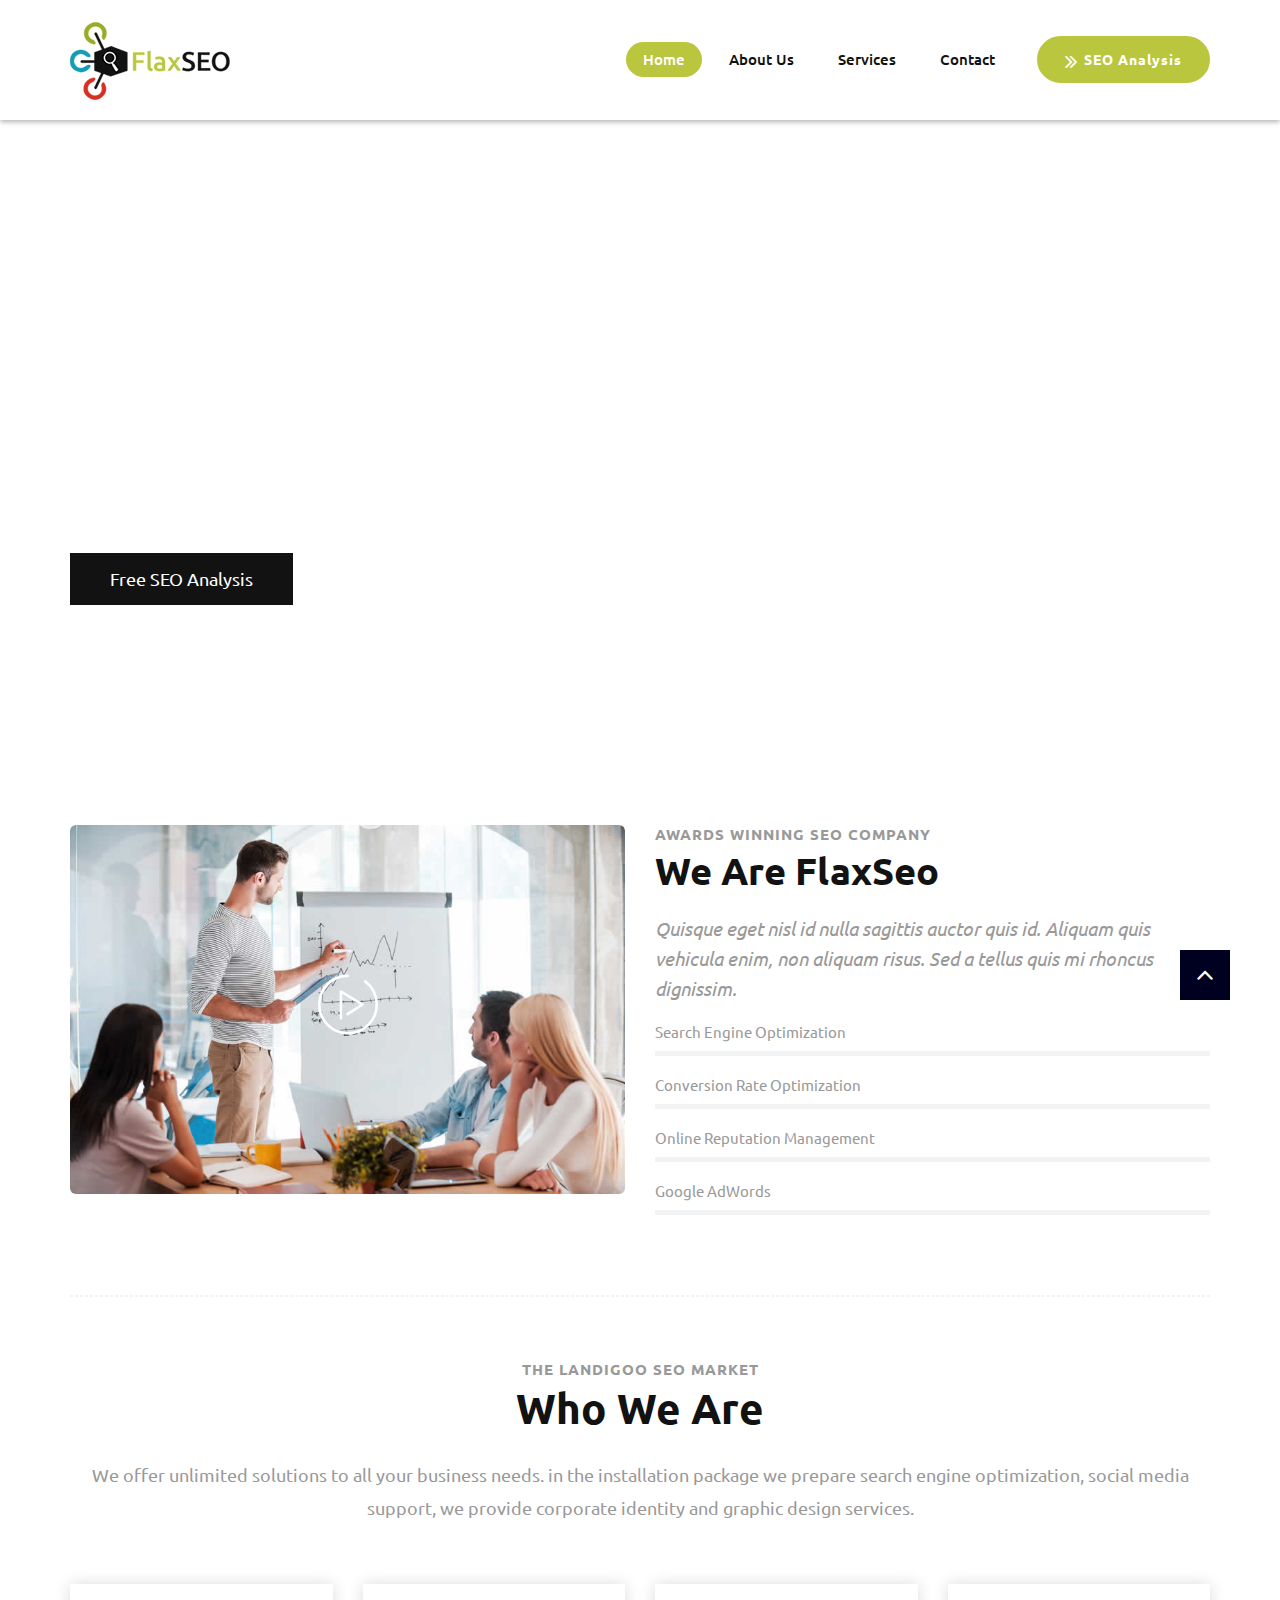
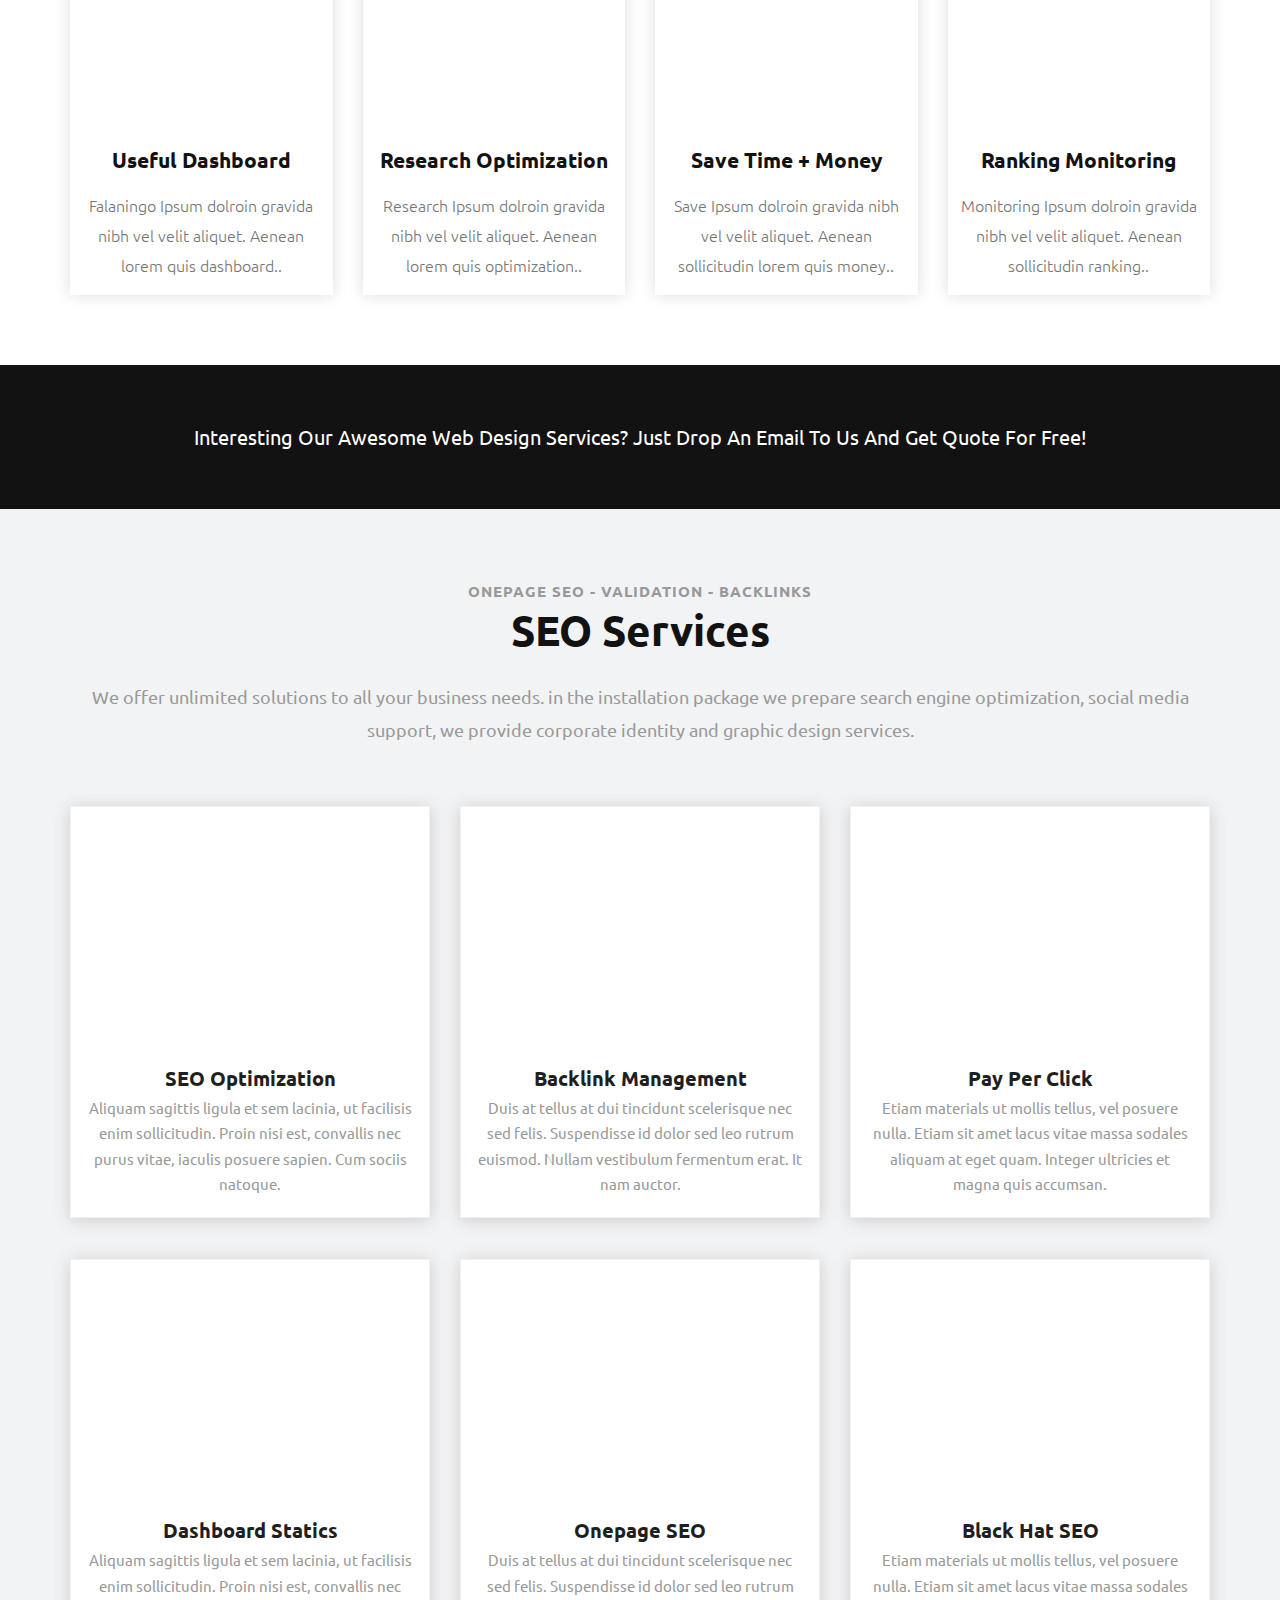
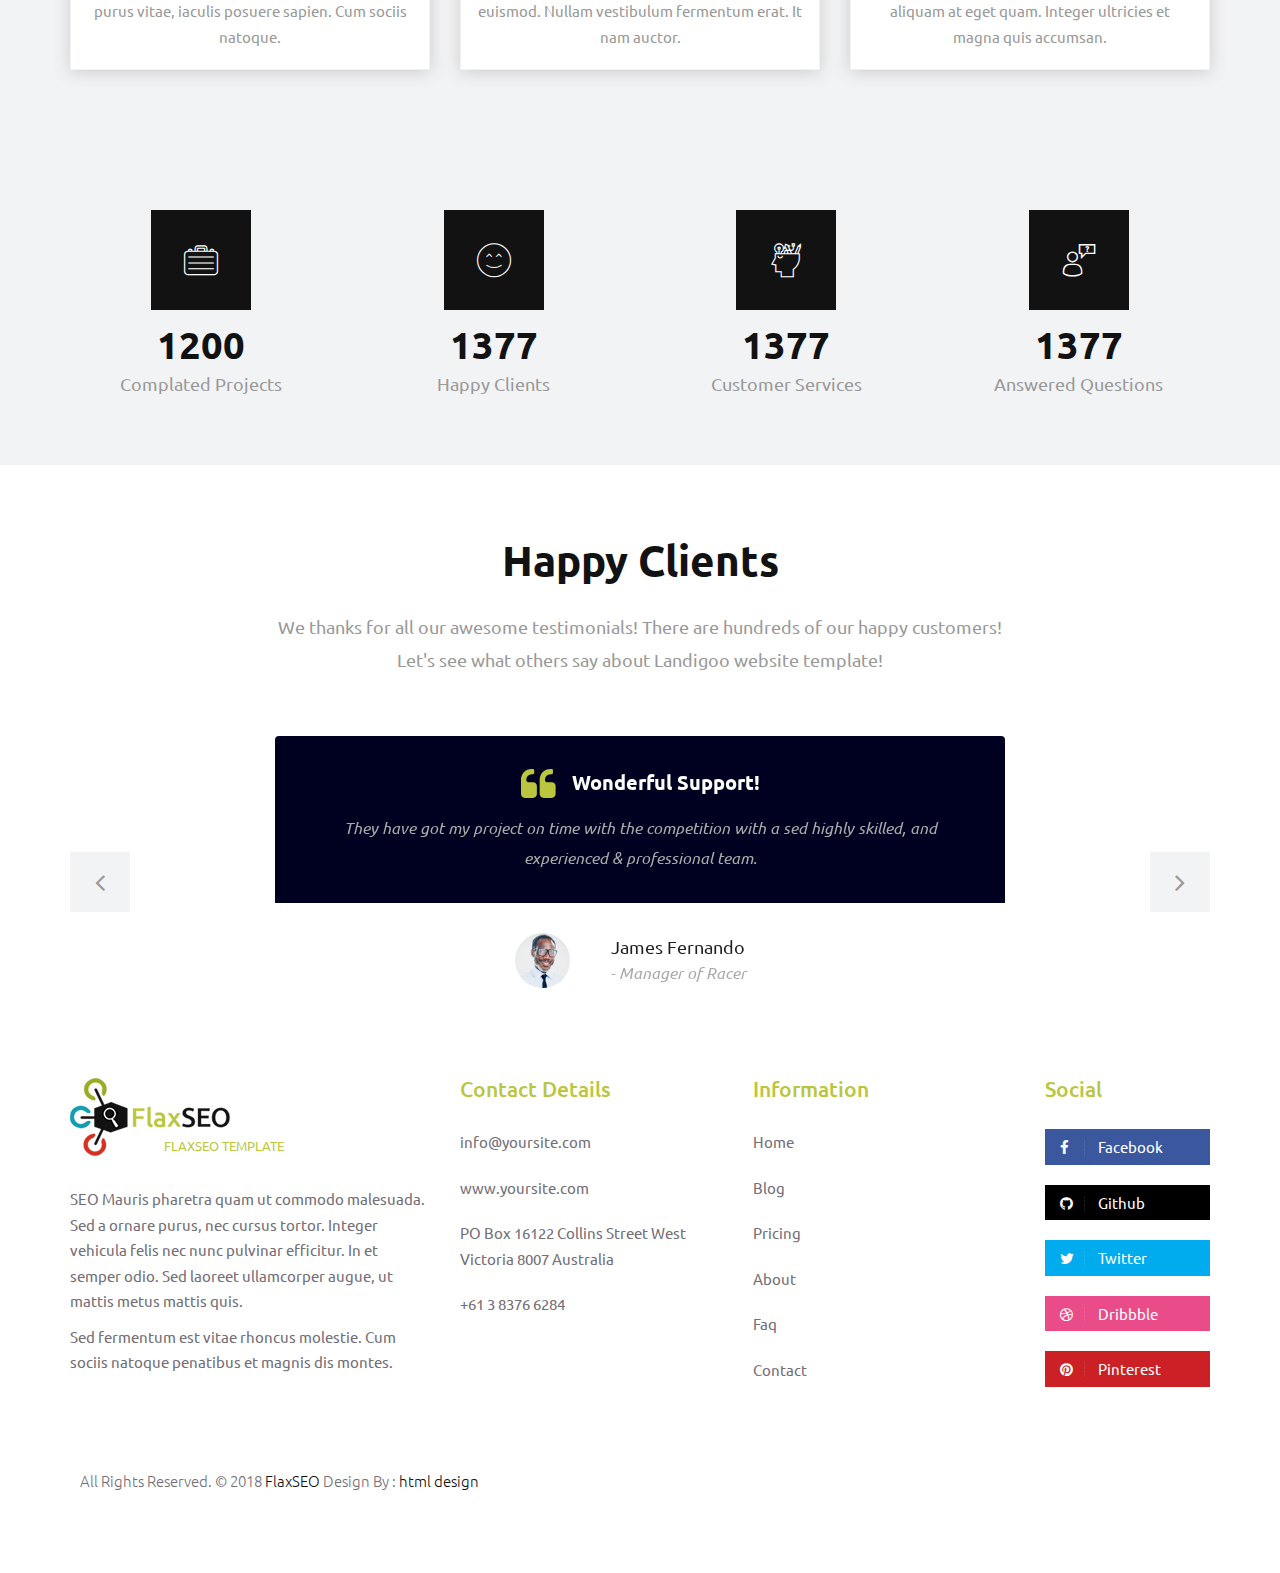
==== stanis/index.html @ b64c6bc9 "all pages" ====
<!DOCTYPE html>
<html lang="en">

    <!-- Basic -->
    <meta charset="utf-8">
    <meta http-equiv="X-UA-Compatible" content="IE=edge">   
   
    <!-- Mobile Metas -->
    <meta name="viewport" content="width=device-width, minimum-scale=1.0, maximum-scale=1.0, user-scalable=no">
 
     <!-- Site Metas -->
    <title>FlaxSEO - Responsive HTML5 Template</title>  
    <meta name="keywords" content="">
    <meta name="description" content="">
    <meta name="author" content="">

    <!-- Site Icons -->
    <link rel="shortcut icon" href="images/favicon.ico" type="image/x-icon" />
    <link rel="apple-touch-icon" href="images/apple-touch-icon.png">

    <!-- Bootstrap CSS -->
    <link rel="stylesheet" href="css/bootstrap.min.css">
    <!-- Site CSS -->
    <link rel="stylesheet" href="style.css">
    <!-- Colors CSS -->
    <link rel="stylesheet" href="css/colors.css">
    <!-- ALL VERSION CSS -->
    <link rel="stylesheet" href="css/versions.css">
    <!-- Responsive CSS -->
    <link rel="stylesheet" href="css/responsive.css">
    <!-- Custom CSS -->
    <link rel="stylesheet" href="css/custom.css">

    <!--[if lt IE 9]>
      <script src="https://oss.maxcdn.com/libs/html5shiv/3.7.0/html5shiv.js"></script>
      <script src="https://oss.maxcdn.com/libs/respond.js/1.4.2/respond.min.js"></script>
    <![endif]-->

</head>
<body class="seo_version">

	<!-- LOADER -->
	<!-- <div id="preloader">
		<div id="cupcake" class="box">
			<span class="letter">L</span>
			<div class="cupcakeCircle box">
				<div class="cupcakeInner box">
					<div class="cupcakeCore box"></div>
				</div>
			</div>
			<span class="letter box">A</span>
			<span class="letter box">D</span>
			<span class="letter box">I</span>
			<span class="letter box">N</span>
			<span class="letter box">G</span>
		</div>
	</div> -->
	<!-- END LOADER -->
	
    <header class="header header_style_01">
        <nav class="megamenu navbar navbar-default">
            <div class="container">
                <div class="navbar-header">
                    <button type="button" class="navbar-toggle collapsed" data-toggle="collapse" data-target="#navbar" aria-expanded="false" aria-controls="navbar">
                        <span class="sr-only">Toggle navigation</span>
                        <span class="icon-bar"></span>
                        <span class="icon-bar"></span>
                        <span class="icon-bar"></span>
                    </button>
                    <a class="navbar-brand" href="index.html"><img src="images/logos/logo-seo.png" alt="image"></a>
                </div>
                <div id="navbar" class="navbar-collapse collapse">
					<ul class="nav navbar-nav navbar-right hidden-md hidden-sm hidden-xs">
                        <li><a class="btn-light btn-radius btn-brd top-btn" href="#"><i class="fa fa-angle-double-right"></i>SEO Analysis</a></li>
                    </ul>
                    <ul class="nav navbar-nav navbar-right menu-top">
                        <li><a class="active" href="index.html">Home</a></li>
                        <li><a href="about.html">About Us </a></li>
                        <li><a href="services.html">Services</a></li>
                        <!-- <li><a href="case-study.html">Case Study</a></li>
                        <li><a href="pricing.html">Pricing</a></li> -->
                        <li><a href="contact.html">Contact</a></li>
                    </ul>
                </div>
            </div>
        </nav>
    </header>

    <div id="home" class="parallax first-section" data-stellar-background-ratio="0.4" style="background-image: url('bg/4.JPG');">
        <div class="container">
            <div class="row">
                <div class="col-md-6 col-sm-12">
                    <div class="big-tagline">
                        <h2>Increase Your Ranking<br> on Search Engines</h2>
                        <p class="lead">With FLaxSEO responsive landing page template, you can showcase your awesome seo services!</p>
                        <a href="#support" class="btn btn-light btn-radius btn-brd ban-btn">Free SEO Analysis</a>
                    </div>
                </div>

                <!-- <div class="app_iphone_02 wow slideInUp hidden-xs hidden-sm" data-wow-duration="1s" data-wow-delay="0.5s">
                    <img src="uploads/rocket.png" alt="" class="img-responsive">
                </div> -->
            </div><!-- end row -->
        </div><!-- end container -->
    </div><!-- end section -->

    <!-- <svg id="clouds" class="hidden-xs" xmlns="http://www.w3.org/2000/svg" version="1.1" width="100%" height="100" viewBox="0 0 85 100" preserveAspectRatio="none">
        <path d="M-5 100 Q 0 20 5 100 Z
            M0 100 Q 5 0 10 100
            M5 100 Q 10 30 15 100
            M10 100 Q 15 10 20 100
            M15 100 Q 20 30 25 100
            M20 100 Q 25 -10 30 100
            M25 100 Q 30 10 35 100
            M30 100 Q 35 30 40 100
            M35 100 Q 40 10 45 100
            M40 100 Q 45 50 50 100
            M45 100 Q 50 20 55 100
            M50 100 Q 55 40 60 100
            M55 100 Q 60 60 65 100
            M60 100 Q 65 50 70 100
            M65 100 Q 70 20 75 100
            M70 100 Q 75 45 80 100
            M75 100 Q 80 30 85 100
            M80 100 Q 85 20 90 100
            M85 100 Q 90 50 95 100
            M90 100 Q 95 25 100 100
            M95 100 Q 100 15 105 100 Z">
        </path>
    </svg> -->

    <div id="about" class="section wb ">
        <div class="container">
            <div class="row">
                <div class="col-md-6">
                    <div class="post-media wow fadeIn">
                        <img src="uploads/about_01.jpg" alt="" class="img-responsive img-rounded">
                        <a href="http://www.youtube.com/watch?v=nrJtHemSPW4" data-rel="prettyPhoto[gal]" class="playbutton"><i class="flaticon-play-button"></i></a>
                    </div><!-- end media -->
                </div><!-- end col -->

                <div class="col-md-6 m40">
                    <div class="message-box">
                        <h4>Awards Winning SEO Company</h4>
                        <h2>We Are FlaxSeo</h2>
                        <p class="lead">Quisque eget nisl id nulla sagittis auctor quis id. Aliquam quis vehicula enim, non aliquam risus. Sed a tellus quis mi rhoncus dignissim.</p>

                        <div class="skills">
                            <div class="skills-wrapper">
                                <h3>Search Engine Optimization</h3>
                                <div class="progress">
                                    <div class="progress-bar progress-bar-success color6 wow slideInLeft" role="progressbar" aria-valuenow="78" aria-valuemin="0" aria-valuemax="100" style="width: 78%">
                                    </div>
                                </div>
                            </div><!-- end skills-wrapper -->

                            <div class="skills-wrapper">
                                <h3>Conversion Rate Optimization</h3>
                                <div class="progress">
                                    <div class="progress-bar progress-bar-success color2 wow slideInLeft" role="progressbar" aria-valuenow="90" aria-valuemin="0" aria-valuemax="100" style="width: 90%">
                                    </div>
                                </div>
                            </div><!-- end skills-wrapper -->

                            <div class="skills-wrapper">
                                <h3>Online Reputation Management</h3>
                                <div class="progress">
                                    <div class="progress-bar progress-bar-success color3 wow slideInLeft" role="progressbar" aria-valuenow="60" aria-valuemin="0" aria-valuemax="100" style="width: 60%">
                                    </div>
                                </div>
                            </div><!-- end skills-wrapper -->

                            <div class="skills-wrapper">
                                <h3>Google AdWords</h3>
                                <div class="progress">
                                    <div class="progress-bar progress-bar-success color5 wow slideInLeft" role="progressbar" aria-valuenow="80" aria-valuemin="0" aria-valuemax="100" style="width: 80%">
                                    </div>
                                </div>
                            </div><!-- end skills-wrapper -->
                        </div><!-- end skills -->
                    </div><!-- end messagebox -->
                </div><!-- end col -->
            </div><!-- end row -->
			
			<hr class="hr1">
			
			<div class="section-title text-center">
                <small>The Landigoo SEO Market</small>
                <h3>Who We Are</h3>
                <p class="lead">We offer unlimited solutions to all your business needs. in the installation package we prepare search engine optimization, social media support, we provide corporate identity and graphic design services.</p>
            </div><!-- end title -->
			
			<div class="seo-services row clearfix">
                <div class="col-md-3 col-sm-6 col-xs-12">
					<div class="who">
						<img src="images/seo-icons/growth.svg" alt="icon" class="wow fadeInUp">
						<h4>Useful Dashboard</h4>
						<p class="lead">Falaningo Ipsum dolroin gravida nibh vel velit aliquet. Aenean lorem quis dashboard..</p>
					</div>
                </div><!-- end col -->

                <div class="col-md-3 col-sm-6 col-xs-12">
					<div class="who">
						<img src="images/seo-icons/research.svg" alt="icon" class="wow fadeInUp">
						<h4>Research Optimization</h4>
						<p class="lead">Research Ipsum dolroin gravida nibh vel velit aliquet. Aenean lorem quis optimization..</p>
					</div>
                </div><!-- end col -->

                <div class="col-md-3 col-sm-6 col-xs-12">
					<div class="who">
						<img src="images/seo-icons/stopwatch.svg" alt="icon" class="wow fadeInUp">
						<h4>Save Time + Money</h4>
						<p class="lead">Save Ipsum dolroin gravida nibh vel velit aliquet. Aenean sollicitudin lorem quis money..</p>
					</div>
                </div><!-- end col -->  

                <div class="col-md-3 col-sm-6 col-xs-12">
					<div class="who">
						<img src="images/seo-icons/development.svg" alt="icon" class="wow fadeInUp">
						<h4>Ranking Monitoring</h4>
						<p class="lead">Monitoring Ipsum dolroin gravida nibh vel velit aliquet. Aenean sollicitudin ranking..</p>
					</div>
                </div><!-- end col -->  
            </div><!-- end how-its-work -->
        </div><!-- end container -->
    </div><!-- end section -->

    <section class="section nopad cac text-center">
        <a href="#"><h3>Interesting our awesome web design services? Just drop an email to us and get quote for free!</h3></a>
    </section>

    <div id="services" class="section lb" >
        <div class="container">
            <div class="section-title text-center">
                <small>OnePage SEO - Validation - BACKLINKS</small>
                <h3>SEO Services</h3>
                <p class="lead">We offer unlimited solutions to all your business needs. in the installation package we prepare search engine optimization, social media support, we provide corporate identity and graphic design services.</p>
            </div><!-- end title -->
            <div class="row text-center">
                <div class="col-md-4 col-sm-4 col-xs-12">
                    <div class="service-widget">
                        <div class="post-media wow fadeIn">
                            <img src="uploads/seo_01.png" alt="" class="img-responsive img-rounded">
                        </div>
                        <h3>SEO Optimization</h3>
                        <p>Aliquam sagittis ligula et sem lacinia, ut facilisis enim sollicitudin. Proin nisi est, convallis nec purus vitae, iaculis posuere sapien. Cum sociis natoque.</p>
                    </div><!-- end service -->
                </div><!-- end col -->

                <div class="col-md-4 col-sm-4 col-xs-12">
                    <div class="service-widget">
                        <div class="post-media wow fadeIn">
                            <img src="uploads/seo_02.png" alt="" class="img-responsive img-rounded">
                        </div>
                        <h3>Backlink Management</h3>
                        <p>Duis at tellus at dui tincidunt scelerisque nec sed felis. Suspendisse id dolor sed leo rutrum euismod. Nullam vestibulum fermentum erat. It nam auctor. </p>
                    </div><!-- end service -->
                </div><!-- end col -->

                <div class="col-md-4 col-sm-4 col-xs-12">
                    <div class="service-widget">
                        <div class="post-media wow fadeIn">
                            <img src="uploads/seo_03.png" alt="" class="img-responsive img-rounded">
                        </div>
                        <h3>Pay Per Click</h3>
                        <p>Etiam materials ut mollis tellus, vel posuere nulla. Etiam sit amet lacus vitae massa sodales aliquam at eget quam. Integer ultricies et magna quis accumsan.</p>
                    </div><!-- end service -->
                </div><!-- end col -->
            </div><!-- end row -->

            <hr class="invis">

            <div class="row text-center">
                <div class="col-md-4 col-sm-4 col-xs-12">
                    <div class="service-widget">
                        <div class="post-media wow fadeIn">
                            <img src="uploads/seo_04.png" alt="" class="img-responsive img-rounded">
                        </div>
                        <h3>Dashboard Statics</h3>
                        <p>Aliquam sagittis ligula et sem lacinia, ut facilisis enim sollicitudin. Proin nisi est, convallis nec purus vitae, iaculis posuere sapien. Cum sociis natoque.</p>
                    </div><!-- end service -->
                </div><!-- end col -->

                <div class="col-md-4 col-sm-4 col-xs-12">
                    <div class="service-widget">
                        <div class="post-media wow fadeIn">
                            <img src="uploads/seo_05.png" alt="" class="img-responsive img-rounded">
                        </div>
                        <h3>Onepage SEO</h3>
                        <p>Duis at tellus at dui tincidunt scelerisque nec sed felis. Suspendisse id dolor sed leo rutrum euismod. Nullam vestibulum fermentum erat. It nam auctor. </p>
                    </div><!-- end service -->
                </div><!-- end col -->

                <div class="col-md-4 col-sm-4 col-xs-12">
                    <div class="service-widget">
                        <div class="post-media wow fadeIn">
                            <img src="uploads/seo_06.png" alt="" class="img-responsive img-rounded">
                        </div>
                        <h3>Black Hat SEO</h3>
                        <p>Etiam materials ut mollis tellus, vel posuere nulla. Etiam sit amet lacus vitae massa sodales aliquam at eget quam. Integer ultricies et magna quis accumsan.</p>
                    </div><!-- end service -->
                </div><!-- end col -->
            </div><!-- end row -->
        </div><!-- end container -->
    </div><!-- end section -->

   <!--  <div id="case" class="section wb">
        <div class="container">
            <div class="section-title text-center">
                <small>Our Awesome Clients</small>
                <h3>Case Study</h3>
                <p class="lead">We offer unlimited solutions to all your business needs. in the installation package we prepare search engine optimization, social media support, we provide corporate identity and graphic design services.</p>
            </div> --><!-- end title -->

            <!-- <div class="owl-screenshots owl-carousel owl-theme text-center">
                <div class="owl-screen">
                    <div class="service-widget">
                        <div class="post-media entry wow fadeIn">
                            <a href="uploads/version_01.jpg" data-rel="prettyPhoto[gal]" class="hoverbutton global-radius"><i class="flaticon-unlink"></i></a>
                            <img src="uploads/version_01.jpg" alt="" class="img-responsive img-rounded">
                            <div class="magnifier"></div>
                        </div>

                        <h3>Web Design Project</h3>
                        <small>Landing Page</small>
                    </div> --><!-- end service -->
                <!-- </div> --><!-- end col -->

                <!-- <div class="owl-screen">
                    <div class="service-widget">
                        <div class="post-media entry wow fadeIn">
                            <a href="uploads/version_02.jpg" data-rel="prettyPhoto[gal]" class="hoverbutton global-radius"><i class="flaticon-unlink"></i></a>
                            <img src="uploads/version_02.jpg" alt="" class="img-responsive img-rounded">
                            <div class="magnifier"></div>
                        </div>

                        <h3>App Project</h3>
                        <small>Landing Page</small>
                    </div> --><!-- end service -->
                <!-- </div> --><!-- end col -->

                <!-- <div class="owl-screen">
                    <div class="service-widget">
                        <div class="post-media entry wow fadeIn">
                            <a href="uploads/version_03.jpg" data-rel="prettyPhoto[gal]" class="hoverbutton global-radius"><i class="flaticon-unlink"></i></a>
                            <img src="uploads/version_03.jpg" alt="" class="img-responsive img-rounded">
                            <div class="magnifier"></div>
                        </div>

                        <h3>Watch Project</h3>
                        <small>Landing Page</small> -->
                    <!-- </div> --><!-- end service -->
               <!--  </div> --><!-- end col -->

               <!--  <div class="owl-screen">
                    <div class="service-widget">
                        <div class="post-media entry wow fadeIn">
                            <a href="uploads/version_04.jpg" data-rel="prettyPhoto[gal]" class="hoverbutton global-radius"><i class="flaticon-unlink"></i></a>
                            <img src="uploads/version_04.jpg" alt="" class="img-responsive img-rounded">
                            <div class="magnifier"></div>
                        </div>

                        <h3>Hosting Project</h3>
                        <small>Landing Page</small> -->
                    <!-- </div> --><!-- end service -->
               <!--  </div> --><!-- end col -->

                <!-- <div class="owl-screen">
                    <div class="service-widget">
                        <div class="post-media entry wow fadeIn">
                            <a href="uploads/version_05.jpg" data-rel="prettyPhoto[gal]" class="hoverbutton global-radius"><i class="flaticon-unlink"></i></a>
                            <img src="uploads/version_05.jpg" alt="" class="img-responsive img-rounded">
                            <div class="magnifier"></div>
                        </div>

                        <h3>SEO Project</h3>
                        <small>Landing Page</small> -->
                    <!-- </div> --><!-- end service -->
                <!-- </div> --><!-- end col -->
            <!-- </div><!-- end owl --> 
        <!-- </div><!-- end container -->
    <!-- </div> --><!-- end section -->

    <div class="parallax section lb">
        <div class="container">
            <div class="row text-center stat-wrap">
                <div class="col-md-3 col-sm-6 col-xs-12">
                    <span data-scroll class="global-radius icon_wrap effect-1"><i class="flaticon-briefcase"></i></span>
                    <p class="stat_count">1200</p>
                    <h3>Complated Projects</h3>
                </div><!-- end col -->

                <div class="col-md-3 col-sm-6 col-xs-12">
                    <span data-scroll class="global-radius icon_wrap effect-1"><i class="flaticon-happy"></i></span>
                    <p class="stat_count">3210</p>
                    <h3>Happy Clients</h3>
                </div><!-- end col -->

                <div class="col-md-3 col-sm-6 col-xs-12">
                    <span data-scroll class="global-radius icon_wrap effect-1"><i class="flaticon-idea"></i></span>
                    <p class="stat_count">3781</p>
                    <h3>Customer Services</h3>
                </div><!-- end col -->

                <div class="col-md-3 col-sm-6 col-xs-12">
                    <span data-scroll class="global-radius icon_wrap effect-1"><i class="flaticon-customer-service"></i></span>
                    <p class="stat_count">4300</p>
                    <h3>Answered Questions</h3>
                </div><!-- end col -->
            </div><!-- end row -->
        </div><!-- end container -->
    </div><!-- end section -->

    <!-- <div id="pricing" class="section pricing-bg">
        <div class="container">
            <div class="section-title text-center">
                <h3>Ready to get started?</h3>
                <p class="lead">Get the red carpet treatment just $39 per month! It is estimated that 3.5 million established by personal blogs.<br> From each other, we share paid WordPress themes WP Service...</p>
            </div> --><!-- end title -->

            <!-- <div class="row">
                <div class="col-md-12">
                    <div class="tab-content">
                        <div class="tab-pane active fade in" id="tab1">
                            <div class="row text-center">
                                <div class="col-md-4">
                                    <div class="pricing-table pricing-table-highlighted">
                                        <div class="pricing-table-header grd1">
                                            <h2>Free SEO Analysis</h2>
                                            <h3>$15/month</h3>
                                        </div>
                                        <div class="pricing-table-space"></div>
										<div class="pricing-table-text">
                                            <p>This is a perfect choice for small businesses and startups.</p>
                                        </div>
                                        <div class="pricing-table-features">
                                            <p><i class="fa fa-envelope-o"></i> <strong>250</strong> Email Addresses</p>
                                            <p><i class="fa fa-rocket"></i> <strong>125GB</strong> of Storage</p>
                                            <p><i class="fa fa-database"></i> <strong>140</strong> Databases</p>
                                            <p><i class="fa fa-link"></i> <strong>60</strong> Domains</p>
                                            <p><i class="fa fa-life-ring"></i> <strong>24/7 Unlimited</strong> Support</p>
                                        </div>
                                        <div class="pricing-table-sign-up">
                                            <a href="#" class="btn btn-light btn-radius btn-brd grd1 effect-1">Order Now</a>
                                        </div>
                                    </div>
                                </div>
                                <div class="col-md-4">
                                    <div class="pricing-table pricing-table-highlighted">
                                        <div class="pricing-table-header grd1">
                                            <h2>4 Month SEO</h2>
                                            <h3>$59/One-Time</h3>
                                        </div>
                                        <div class="pricing-table-space"></div>
                                        <div class="pricing-table-text">
                                            <p>This is a perfect choice for small businesses and startups.</p>
                                        </div>
                                        <div class="pricing-table-features">
                                            <p><i class="fa fa-envelope-o"></i> <strong>150</strong> Email Addresses</p>
                                            <p><i class="fa fa-rocket"></i> <strong>65GB</strong> of Storage</p>
                                            <p><i class="fa fa-database"></i> <strong>60</strong> Databases</p>
                                            <p><i class="fa fa-link"></i> <strong>30</strong> Domains</p>
                                            <p><i class="fa fa-life-ring"></i> <strong>24/7 Unlimited</strong> Support</p>
                                        </div>
                                        <div class="pricing-table-sign-up">
                                            <a href="#" class="btn btn-light btn-radius btn-brd grd1 effect-1">Learn More</a>
                                        </div>
                                    </div>
                                </div>

                                <div class="col-md-4">
                                    <div class="pricing-table pricing-table-highlighted">
                                        <div class="pricing-table-header grd1">
                                            <h2>Ultimate SEO</h2>
                                            <h3>$85/one-time</h3>
                                        </div>
                                        <div class="pricing-table-space"></div>
										<div class="pricing-table-text">
                                            <p>This is a perfect choice for small businesses and startups.</p>
                                        </div>
                                        <div class="pricing-table-features">
                                            <p><i class="fa fa-envelope-o"></i> <strong>250</strong> Email Addresses</p>
                                            <p><i class="fa fa-rocket"></i> <strong>125GB</strong> of Storage</p>
                                            <p><i class="fa fa-database"></i> <strong>140</strong> Databases</p>
                                            <p><i class="fa fa-link"></i> <strong>60</strong> Domains</p>
                                            <p><i class="fa fa-life-ring"></i> <strong>24/7 Unlimited</strong> Support</p>
                                        </div>
                                        <div class="pricing-table-sign-up">
                                            <a href="#" class="btn btn-light btn-radius btn-brd grd1 effect-1">Order Now</a>
                                        </div>
                                    </div>
                                </div> -->
                            <!-- </div> --><!-- end row -->
                        <!-- </div> --><!-- end pane -->
                    <!-- </div> --><!-- end content -->
               <!--  </div> --><!-- end col -->
            <!-- </div> --><!-- end row -->
       <!--  </div> --><!-- end container -->
    <!-- </div> --><!-- end section -->

    <div id="testimonials" class="section wb" >
        <div class="container">
            <div class="section-title text-center">
                <h3>Happy Clients</h3>
                <p class="lead">We thanks for all our awesome testimonials! There are hundreds of our happy customers! <br>Let's see what others say about Landigoo website template!</p>
            </div><!-- end title -->

            <div class="row">
                <div class="col-md-12 col-sm-12">
                    <div class="testi-carousel owl-carousel owl-theme">
                        <div class="testimonial clearfix">
                            <div class="desc">
                                <h3><i class="fa fa-quote-left"></i> Wonderful Support!</h3>
                                <p class="lead">They have got my project on time with the competition with a sed highly skilled, and experienced & professional team.</p>
                            </div>
                            <div class="testi-meta">
                                <img src="uploads/testi_01.png" alt="" class="img-responsive alignleft">
                                <h4>James Fernando <small>- Manager of Racer</small></h4>
                            </div>
                            <!-- end testi-meta -->
                        </div>
                        <!-- end testimonial -->

                        <div class="testimonial clearfix">
                            <div class="desc">
                                <h3><i class="fa fa-quote-left"></i> Awesome Services!</h3>
                                <p class="lead">Explain to you how all this mistaken idea of denouncing pleasure and praising pain was born and I will give you completed.</p>
                            </div>
                            <div class="testi-meta">
                                <img src="uploads/testi_02.png" alt="" class="img-responsive alignleft">
                                <h4>Jacques Philips <small>- Designer</small></h4>
                            </div>
                            <!-- end testi-meta -->
                        </div>
                        <!-- end testimonial -->

                        <div class="testimonial clearfix">
                            <div class="desc">
                                <h3><i class="fa fa-quote-left"></i> Great & Talented Team!</h3>
                                <p class="lead">The master-builder of human happines no one rejects, dislikes avoids pleasure itself, because it is very pursue pleasure. </p>
                            </div>
                            <div class="testi-meta">
                                <img src="uploads/testi_03.png" alt="" class="img-responsive alignleft">
                                <h4>Venanda Mercy <small>- Newyork City</small></h4>
                            </div>
                            <!-- end testi-meta -->
                        </div>
                        <!-- end testimonial -->
                        <div class="testimonial clearfix">
                            <div class="desc">
                                <h3><i class="fa fa-quote-left"></i> Wonderful Support!</h3>
                                <p class="lead">They have got my project on time with the competition with a sed highly skilled, and experienced & professional team.</p>
                            </div>
                            <div class="testi-meta">
                                <img src="uploads/testi_01.png" alt="" class="img-responsive alignleft">
                                <h4>James Fernando <small>- Manager of Racer</small></h4>
                            </div>
                            <!-- end testi-meta -->
                        </div>
                        <!-- end testimonial -->

                        <div class="testimonial clearfix">
                            <div class="desc">
                                <h3><i class="fa fa-quote-left"></i> Awesome Services!</h3>
                                <p class="lead">Explain to you how all this mistaken idea of denouncing pleasure and praising pain was born and I will give you completed.</p>
                            </div>
                            <div class="testi-meta">
                                <img src="uploads/testi_02.png" alt="" class="img-responsive alignleft">
                                <h4>Jacques Philips <small>- Designer</small></h4>
                            </div>
                            <!-- end testi-meta -->
                        </div>
                        <!-- end testimonial -->

                        <div class="testimonial clearfix">
                            <div class="desc">
                                <h3><i class="fa fa-quote-left"></i> Great & Talented Team!</h3>
                                <p class="lead">The master-builder of human happines no one rejects, dislikes avoids pleasure itself, because it is very pursue pleasure. </p>
                            </div>
                            <div class="testi-meta">
                                <img src="uploads/testi_03.png" alt="" class="img-responsive alignleft">
                                <h4>Venanda Mercy <small>- Newyork City</small></h4>
                            </div>
                            <!-- end testi-meta -->
                        </div><!-- end testimonial -->
                    </div><!-- end carousel -->
                </div><!-- end col -->
            </div><!-- end row -->
        </div><!-- end container -->
    </div><!-- end section -->

    <!-- <div id="support" class="section db">
        <div class="container">
            <div class="section-title text-center">
                <h3>Clients Logo</h3>
            </div> --><!-- end title -->

            <!-- <div class="row">
                <div id="logo-carousel" class="owl-carousel">
					<div> <img src="uploads/logo_01.png" alt=""> </div>
					<div> <img src="uploads/logo_02.png" alt=""> </div>
					<div> <img src="uploads/logo_03.png" alt=""> </div>
					<div> <img src="uploads/logo_04.png" alt=""> </div>
					<div> <img src="uploads/logo_05.png" alt=""> </div>
					<div> <img src="uploads/logo_06.png" alt=""> </div>
					<div> <img src="uploads/logo_01.png" alt=""> </div>
					<div> <img src="uploads/logo_02.png" alt=""> </div>
				</div> -->
            <!-- </div> --><!-- end row -->
        <!-- </div> --><!-- end container -->
    <!-- </div> --><!-- end section -->

<!--     <svg id="clouds1" class="hidden-xs" xmlns="http://www.w3.org/2000/svg" version="1.1" width="100%" height="100" viewBox="0 0 85 100" preserveAspectRatio="none">
        <path d="M-5 100 Q 0 20 5 100 Z
            M0 100 Q 5 0 10 100
            M5 100 Q 10 30 15 100
            M10 100 Q 15 10 20 100
            M15 100 Q 20 30 25 100
            M20 100 Q 25 -10 30 100
            M25 100 Q 30 10 35 100
            M30 100 Q 35 30 40 100
            M35 100 Q 40 10 45 100
            M40 100 Q 45 50 50 100
            M45 100 Q 50 20 55 100
            M50 100 Q 55 40 60 100
            M55 100 Q 60 60 65 100
            M60 100 Q 65 50 70 100
            M65 100 Q 70 20 75 100
            M70 100 Q 75 45 80 100
            M75 100 Q 80 30 85 100
            M80 100 Q 85 20 90 100
            M85 100 Q 90 50 95 100
            M90 100 Q 95 25 100 100
            M95 100 Q 100 15 105 100 Z">
        </path>
    </svg> -->

	<footer class="footer">
        <div class="container">
            <div class="row">
                <div class="col-md-4 col-sm-4 col-xs-12">
                    <div class="widget clearfix">
                        <div class="widget-title">
                            <img src="images/logos/logo-light.png" alt="">
                            <small>FlaxSEO Template</small>
                        </div>
                        <p> SEO Mauris pharetra quam ut commodo malesuada. Sed a ornare purus, nec cursus tortor. Integer vehicula felis nec nunc pulvinar efficitur. In et semper odio. Sed laoreet ullamcorper augue, ut mattis metus mattis quis.</p>
                        <p>Sed fermentum est vitae rhoncus molestie. Cum sociis natoque penatibus et magnis dis montes.</p>
                    </div><!-- end clearfix -->
                </div><!-- end col -->

                <div class="col-md-3 col-sm-3 col-xs-12">
                    <div class="widget clearfix">
                        <div class="widget-title">
                            <h3>Contact Details</h3>
                        </div>

                        <ul class="footer-links">
                            <li><a href="mailto:#">info@yoursite.com</a></li>
                            <li><a href="#">www.yoursite.com</a></li>
                            <li>PO Box 16122 Collins Street West Victoria 8007 Australia</li>
                            <li>+61 3 8376 6284</li>
                        </ul><!-- end links -->
                    </div><!-- end clearfix -->
                </div><!-- end col -->

                <div class="col-md-3 col-sm-3 col-xs-12">
                    <div class="widget clearfix">
                        <div class="widget-title">
                            <h3>Information</h3>
                        </div>

                        <ul class="footer-links">
                            <li><a href="#">Home</a></li>
                            <li><a href="#">Blog</a></li>
                            <li><a href="#">Pricing</a></li>
							<li><a href="#">About</a></li>
							<li><a href="#">Faq</a></li>
							<li><a href="#">Contact</a></li>
                        </ul><!-- end links -->
                    </div><!-- end clearfix -->
                </div><!-- end col -->

                <div class="col-md-2 col-sm-2 col-xs-12">
                    <div class="widget clearfix">
                        <div class="widget-title">
                            <h3>Social</h3>
                        </div>
                        <ul class="footer-links social-md">
                            <li><a class="fb" href="#"><i class="fa fa-facebook"></i> Facebook</a></li>
                            <li><a class="gi" href="#"><i class="fa fa-github"></i> Github</a></li>
                            <li><a class="tw" href="#"><i class="fa fa-twitter"></i> Twitter</a></li>
                            <li><a class="dr" href="#"><i class="fa fa-dribbble"></i> Dribbble</a></li>
                            <li><a class="pi" href="#"><i class="fa fa-pinterest"></i> Pinterest</a></li>
                        </ul><!-- end links -->
                    </div><!-- end clearfix -->
                </div><!-- end col -->
            </div><!-- end row -->
        </div><!-- end container -->
    </footer><!-- end footer -->
	
    <div class="copyrights">
        <div class="container">
            <div class="footer-distributed">
                <div class="footer-left">
                    <p class="footer-company-name">All Rights Reserved. &copy; 2018 <a href="#">FlaxSEO</a> Design By : <a href="https://html.design/">html design</a></p>
                </div>

                <!-- <div class="footer-right">
                    <form method="get" action="#">
                        <input placeholder="Subscribe our newsletter.." name="search">
                        <i class="fa fa-envelope-o"></i>
                    </form>
                </div> -->
            </div>
        </div><!-- end container -->
    </div><!-- end copyrights -->

    <a href="#" id="scroll-to-top" class="dmtop global-radius"><i class="fa fa-angle-up"></i></a>

    <!-- ALL JS FILES -->
    <script src="js/all.js"></script>
    <!-- ALL PLUGINS -->
    <script src="js/custom.js"></script>

</body>
</html>
---- stanis/style.css ----
/*------------------------------------------------------------------
    Version: 1.0
-------------------------------------------------------------------*/


/*------------------------------------------------------------------
    [Table of contents]

    1. IMPORT FONTS
    2. IMPORT FILES
    3. SKELETON
    4. WP CORE
    5. HEADER
    6. SECTIONS
    7. SECTIONS
    8. PORTFOLIO
    9. TESTIMONIALS
    10. PRICING TABLES
    11. ICON BOXES
    12. MESSAGE BOXES
    13. FEATURES
    14. CONTACT
    15. FOOTER
    16. MISC
    17. BUTTONS
-------------------------------------------------------------------*/


/*------------------------------------------------------------------
    IMPORT FONTS
-------------------------------------------------------------------*/

@import url('https://fonts.googleapis.com/css?family=Ubuntu:300,400,500,700');

/*------------------------------------------------------------------
    IMPORT FILES
-------------------------------------------------------------------*/

@import url(css/animate.css);
@import url(css/flaticon.css);
@import url(css/prettyPhoto.css);
@import url(css/owl.carousel.css);
@import url(css/font-awesome.min.css);

/*------------------------------------------------------------------
    SKELETON
-------------------------------------------------------------------*/

body {
    color: #999;
    font-size: 15px;
    font-family: 'Ubuntu', sans-serif; 
    line-height: 1.7;
}

body.demos .section {
    background: url(images/bg.png) repeat top center #f2f3f5;
}

body.demos .section-title img {
    max-width: 280px;
    display: block;
    margin: 10px auto;
}

body.demos .service-widget h3 {
    border-bottom: 1px solid #ededed;
    font-size: 18px;
    padding: 20px 0;
    background-color: #ffffff;
}

body.demos .service-widget {
    margin: 0 0 30px;
    padding: 30px;
    background-color: #fff
}

body.demos .container-fluid {
    max-width: 1080px
}

a {
    color: #1f1f1f;
    text-decoration: none !important;
    outline: none !important;
    -webkit-transition: all .3s ease-in-out;
    -moz-transition: all .3s ease-in-out;
    -ms-transition: all .3s ease-in-out;
    -o-transition: all .3s ease-in-out;
    transition: all .3s ease-in-out;
}

h1,
h2,
h3,
h4,
h5,
h6 {
    letter-spacing: 0;
    font-weight: normal;
    position: relative;
    padding: 0 0 10px 0;
    font-weight: normal;
    line-height: 120% !important;
    color: #121212;
    margin: 0
}

h1 {
    font-size: 24px
}

h2 {
    font-size: 22px
}

h3 {
    font-size: 18px
}

h4 {
    font-size: 16px
}

h5 {
    font-size: 14px
}

h6 {
    font-size: 13px
}

h1 a,
h2 a,
h3 a,
h4 a,
h5 a,
h6 a {
    color: #212121;
    text-decoration: none!important;
    opacity: 1
}

h1 a:hover,
h2 a:hover,
h3 a:hover,
h4 a:hover,
h5 a:hover,
h6 a:hover {
    opacity: .8
}

a {
    color: #1f1f1f;
    text-decoration: none;
    outline: none;
}

a,
.btn {
    text-decoration: none !important;
    outline: none !important;
    -webkit-transition: all .3s ease-in-out;
    -moz-transition: all .3s ease-in-out;
    -ms-transition: all .3s ease-in-out;
    -o-transition: all .3s ease-in-out;
    transition: all .3s ease-in-out;
}

.btn-custom {
    margin-top: 20px;
    background-color: transparent !important;
    border: 2px solid #ddd;
    padding: 12px 40px;
    font-size: 16px;
}

.lead {
    font-size: 18px;
    line-height: 30px;
    color: #767676;
    margin: 0;
    padding: 0;
}

blockquote {
    margin: 20px 0 20px;
    padding: 30px;
}

ul, li, ol{
	margin: 0px;
	padding: 0px;
	list-style: none;
}


/*------------------------------------------------------------------
    WP CORE
-------------------------------------------------------------------*/

.first {
    clear: both
}

.last {
    margin-right: 0
}

.alignnone {
    margin: 5px 20px 20px 0;
}

.aligncenter,
div.aligncenter {
    display: block;
    margin: 5px auto 5px auto;
}

.alignright {
    float: right;
    margin: 10px 0 20px 20px;
}

.alignleft {
    float: left;
    margin: 10px 20px 20px 0;
}

a img.alignright {
    float: right;
    margin: 10px 0 20px 20px;
}

a img.alignnone {
    margin: 10px 20px 20px 0;
}

a img.alignleft {
    float: left;
    margin: 10px 20px 20px 0;
}

a img.aligncenter {
    display: block;
    margin-left: auto;
    margin-right: auto
}

.wp-caption {
    background: #fff;
    border: 1px solid #f0f0f0;
    max-width: 96%;
    /* Image does not overflow the content area */
    padding: 5px 3px 10px;
    text-align: center;
}

.wp-caption.alignnone {
    margin: 5px 20px 20px 0;
}

.wp-caption.alignleft {
    margin: 5px 20px 20px 0;
}

.wp-caption.alignright {
    margin: 5px 0 20px 20px;
}

.wp-caption img {
    border: 0 none;
    height: auto;
    margin: 0;
    max-width: 98.5%;
    padding: 0;
    width: auto;
}

.wp-caption p.wp-caption-text {
    font-size: 11px;
    line-height: 17px;
    margin: 0;
    padding: 0 4px 5px;
}


/* Text meant only for screen readers. */

.screen-reader-text {
    clip: rect(1px, 1px, 1px, 1px);
    position: absolute !important;
    height: 1px;
    width: 1px;
    overflow: hidden;
}

.screen-reader-text:focus {
    background-color: #f1f1f1;
    border-radius: 3px;
    box-shadow: 0 0 2px 2px rgba(0, 0, 0, 0.6);
    clip: auto !important;
    color: #21759b;
    display: block;
    font-size: 14px;
    font-size: 0.875rem;
    font-weight: bold;
    height: auto;
    left: 5px;
    line-height: normal;
    padding: 15px 23px 14px;
    text-decoration: none;
    top: 5px;
    width: auto;
    z-index: 100000;
    /* Above WP toolbar. */
}

/*------------------------------------------------------------------
    Preloader
-------------------------------------------------------------------*/

#cupcake{
	flex-direction:row;
	-webkit-flex-direction:row;
	-ms-flex-direction:row;
	-mos-flex-direction:row;
	-o-flex-direction:row;
	justify-content:center;
	-webkit-justify-content:center;
	-ms-justify-content:center;
	height:100%;
	width:100%;
	background-color:#bac63e;    
}

.letter{
    font-size:100px;
    color:#222;
    font-family:tahoma;
}

.box{
    display: box;
	display: -webkit-box;
	display: -moz-box;
	display: -ms-flexbox;
	display: -webkit-flex;
	display: flex;
}

.cupcakeCircle, .cupcakeInner, .cupcakeCore{
     border-radius:50%;
    -webkit-border-radius:50%;
    -moz-border-radius:50%;
    -ms-border-radius:50%;
}

.cupcake, .letter, .cupcakeCircle, .cupcakeInner, .cupcakeCore{
    flex:none;
    -webkit-flex:none;
    -moz-flex:none;
    -ms-flex:none;
    -o-flex:none;
}

.letter, .cupcakeCircle{
    align-self:center;
    -webkit-align-self:center;
    -moz-align-self:center;
    -o-align-self:center;
    -ms-align-self:center;
}
.cupcakeCircle{
    align-items:center;
    -ms-align-items:center;
    justify-content:center;
    -ms-justify-content:center;
    height:100px;
    width:100px;
    background-color:#222;
}

.cupcakeInner{
    align-self:center;
    -ms-align-self:center;
    justify-content:center;
    -ms-justify-content:center;
    height:50%;
    width:50%;
    background-color:#bac63e;
    -webkit-animation-name:cupcakeAnimate;
    -webkit-animation-duration:500ms;
    -webkit-animation-direction:alternate;
    -webkit-animation-timing-function:ease-in-out;
    -webkit-animation-iteration-count:infinite;
    
}
.cupcakeCore{
    align-self:center;
    -ms-align-self:center;
    height:25%;
    width:25%;
    background-color:#222;
    -webkit-animation-name:coreAnimate;
    -webkit-animation-duration:1s;
    -webkit-animation-direction:alternate;
    -webkit-animation-timing-function:ease-in-out;
    -webkit-animation-iteration-count:infinite;
}

@-webkit-keyframes cupcakeAnimate{
        to{ height:90%; width:90%; }
}
@keyframes cupcakeAnimate{
    to{ height:90%; width:90%; }
}

@-webkit-keyframes coreAnimate{
    to{ height:90%; width:90%; }
}
@keyframes coreAnimate{
    to{ height:90%; width:90%; }
}



/*------------------------------------------------------------------
    HEADER
-------------------------------------------------------------------*/

.megamenu .nav,
.megamenu .collapse,
.megamenu .dropup,
.megamenu .dropdown {
    position: static;
}

.megamenu .container-fluid {
    position: relative;
}

.megamenu .dropdown-menu {
    left: auto;
}

.megamenu .megamenu-content {
    padding: 20px 30px;
}

.megamenu .dropdown.megamenu-fw .dropdown-menu {
    left: 0;
    right: 0;
}

.megamenu .list-unstyled {
    min-width: 200px;
}

.header_style_01 {
    background-color: rgba(255, 255, 255, 1);
    display: block;
    left: 0;
    padding: 20px 40px;
    position: absolute;
    right: 0;
    top: 0;
    width: 100%;
    z-index: 111;
	-webkit-box-shadow: 0px 2px 5px 0px rgba(0,0,0,0.30);
	-moz-box-shadow: 0px 2px 5px 0px rgba(0,0,0,0.30);
	box-shadow: 0px 2px 5px 0px rgba(0,0,0,0.30);
}

.header_style_01 .navbar-default {
    background-color: transparent;
    border: 0;
}

.header_style_01 .navbar,
.header_style_01 .navbar-nav,
.header_style_01 .navbar-default,
.header_style_01 .nav {
    margin-bottom: 0 !important;
}

.header_style_01 .navbar-brand {
    padding: 2px 15px 0 15px;
	height: auto;
}

.header_style_01 .navbar-default .navbar-nav > li > a {
    border-radius: 0;
    color: #121212;
    font-size: 15px;
    font-style: normal;
    font-weight: 400;
    text-transform: capitalize;
    background-color: transparent;
}

.header_style_01 .navbar-default .navbar-nav > li a {
    background-color: transparent;
	font-weight: 500;
	padding: 7px 17px 7px;
	-webkit-border-radius: 33px;
	-ms-border-radius: 33px;
	border-radius: 33px;
	line-height: 21px;
}

.header_style_01 .navbar-default .navbar-nav > li:hover a,
.header_style_01 .navbar-default .navbar-nav > li:focus a {
    background-color: #bac63e;
	color: #ffffff;
}

.header_style_01 .navbar-default .navbar-nav > li a.active{
	background-color: #bac63e;
	color: #ffffff;
}

.header_style_01 .navbar-right > li {
	margin-left: 10px;
    -webkit-transition: all .3s ease-in-out;
    -moz-transition: all .3s ease-in-out;
    -ms-transition: all .3s ease-in-out;
    -o-transition: all .3s ease-in-out;
    transition: all .3s ease-in-out;
}

.header_style_01 .navbar-right > li > a {
    padding-bottom: 10px;
    padding-top: 10px;
}

li.social-links {
    margin: 0 8px;
}

li.social-links a {
    padding: 13px 0 !important;
}

.affix-top {
    overflow: hidden;
    visibility: visible;
    opacity: 1;
    top: -100%;
}

.navbar-nav li {
    position: relative;
}

.navbar-nav span {
    font-size: 24px;
    position: absolute;
    right: 2px;
    top: 13px;
}

.header_style_01 .navbar-default .navbar-nav > li a.btn-light.top-btn{
	position: relative;
	line-height: 24px;
	color: #ffffff;
	font-size: 14px;
	font-weight: 700;
	padding: 9px 26px;
	border-radius: 50px;
	letter-spacing: 1px;
	margin-top: 16px;
	background-color: #bac63e;
	border: 2px solid #bac63e;
	transition: all 0.3s ease;
	-moz-transition: all 0.3s ease;
	-webkit-transition: all 0.3s ease;
	-ms-transition: all 0.3s ease;
	-o-transition: all 0.3s ease;
}

.header_style_01 .navbar-default .navbar-nav > li a.btn-light.top-btn:hover{
	color: #bac63e;
	border-color: #bac63e;
	background: none;
}

.menu-top{
	margin-top: 22px;
}

.fixed-menu .navbar-default{
	position: fixed;
	visibility: hidden;
	left: 0px;
	top: 0px;
	width: 100%;
	padding: 0px 0px;
	background: #ffffff;
	z-index: 0;
	transition: all 500ms ease;
	-moz-transition: all 500ms ease;
	-webkit-transition: all 500ms ease;
	-ms-transition: all 500ms ease;
	-o-transition: all 500ms ease;
	z-index: 999;
	opacity: 1;
	visibility: visible;
	-ms-animation-name: fadeInDown;
	-moz-animation-name: fadeInDown;
	-op-animation-name: fadeInDown;
	-webkit-animation-name: fadeInDown;
	animation-name: fadeInDown;
	-ms-animation-duration: 500ms;
	-moz-animation-duration: 500ms;
	-op-animation-duration: 500ms;
	-webkit-animation-duration: 500ms;
	animation-duration: 500ms;
	-ms-animation-timing-function: linear;
	-moz-animation-timing-function: linear;
	-op-animation-timing-function: linear;
	-webkit-animation-timing-function: linear;
	animation-timing-function: linear;
	-ms-animation-iteration-count: 1;
	-moz-animation-iteration-count: 1;
	-op-animation-iteration-count: 1;
	-webkit-animation-iteration-count: 1;
	animation-iteration-count: 1;
}

.fixed-menu .navbar-default{
	padding: 15px 0px;
	box-shadow: 0 0 8px 0 rgba(0,0,0,.12);
}



/*------------------------------------------------------------------
    SECTIONS
-------------------------------------------------------------------*/

.parallax {
    background-attachment: fixed;
    background-size: cover;
    height: 100%;
    padding: 120px 0;
    position: relative;
    width: 100%;
}

.parallax.parallax-off {
    background-attachment: scroll !important;
    display: block;
    height: 100%;
    min-height: 100%;
    overflow: hidden;
    position: relative;
    background-position: center center;
    vertical-align: sub;
    width: 100%;
    z-index: 2;
}

.no-scroll-xy {
    overflow: hidden !important;
    -webkit-transition: all .4s ease-in-out;
    -moz-transition: all .4s ease-in-out;
    -ms-transition: all .4s ease-in-out;
    -o-transition: all .4s ease-in-out;
    transition: all .4s ease-in-out;
}

.section {
    display: block;
    position: relative;
    overflow: hidden;
    padding: 70px 0;
}

.noover {
    overflow: visible;
}

.noover .btn-dark {
    border: 0 !important;
}

.nopad {
    padding: 0;
}

.nopadtop {
    padding-top: 0;
}

.section.wb {
    background-color: #ffffff;
}

.section.lb {
    background-color: #f2f3f5;
}

.section.db {
    background-color: #1f1f1f;
}

.section.color1 {
    background-color: #448AFF;
}

.first-section {
    display: block;
    position: relative;
    overflow: hidden;
    padding: 16em 0 13em;
}

.first-section h2 {
    color: #ffffff;
    font-size: 68px;
    font-weight: 300;
    text-transform: capitalize;
    display: block;
    margin: 0;
    padding: 0 0 30px;
    position: relative;
}

.first-section .lead {
    font-size: 21px;
    font-weight: 300;
    padding: 0 0 40px;
    margin: 0;
    line-height: inherit;
    color: #ffffff;
}

.macbookright {
    width: 980px;
    position: absolute;
    right: -15%;
    bottom: -6%;
}

.section-title {
    display: block;
    position: relative;
    margin-bottom: 60px;
}

.section-title p {
    color: #999;
    font-weight: 400;
    font-size: 18px;
    line-height: 33px;
    margin: 0;
}

.section-title h3 {
    font-size: 42px;
    font-weight: 300;
    line-height: 62px;
    margin: 0 0 25px;
    padding: 0;
    text-transform: none;
}

.section.colorsection p,
.section.colorsection h3,
.section.db h3 {
    color: #ffffff;
}


body.seo_version .btn-light.ban-btn{
	padding: 13px 40px;
	font-size: 18px;
	border: 2px solid #ffffff;
	color: #ffffff;
	background-color: #121212;
}

.who{
	padding: 15px 10px;
	box-shadow: 0 0 15px rgba(0,0,0,0.14);
}

.progress-bar-success{
	background: #bac63e;
	box-shadow: none;
}




/*------------------------------------------------------------------
    PORTFOLIO
-------------------------------------------------------------------*/

.item-h2,
.item-h1 {
    height: 100% !important;
    height: auto !important;
}

.isotope-item {
    z-index: 2;
    padding: 0;
}

.isotope-hidden.isotope-item {
    pointer-events: none;
    z-index: 1;
}

.isotope,
.isotope .isotope-item {
    /* change duration value to whatever you like */
    -webkit-transition-duration: 0.8s;
    -moz-transition-duration: 0.8s;
    transition-duration: 0.8s;
}

.isotope {
    -webkit-transition-property: height, width;
    -moz-transition-property: height, width;
    transition-property: height, width;
}

.isotope .isotope-item {
    -webkit-transition-property: -webkit-transform, opacity;
    -moz-transition-property: -moz-transform, opacity;
    transition-property: transform, opacity;
}

.portfolio-filter ul {
    padding: 0;
    z-index: 2;
    display: block;
    position: relative;
    margin: 0;
}

.portfolio-filter ul li {
    border-radius: 0;
    display: inline-block;
    margin: 0 5px 0 0;
    text-decoration: none;
    text-transform: uppercase;
    vertical-align: middle;
}

.portfolio-filter ul li:last-child:after {
    content: "";
}

.portfolio-filter ul li .btn-dark {
    box-shadow: none;
    background-color: transparent;
    border: 1px solid #e6e7e6 !important;
    color: #1f1f1f;
    font-weight: 400;
    font-size: 13px;
    padding: 10px 30px;
}

.da-thumbs {
    list-style: none;
    position: relative;
    padding: 0;
}

.da-thumbs .pitem {
    margin: 0;
    padding: 15px;
    position: relative;
}

.da-thumbs .pitem a,
.da-thumbs .pitem a img {
    display: block;
    position: relative;
}

.da-thumbs .pitem a {
    overflow: hidden;
}

.da-thumbs .pitem a div {
    position: absolute;
    background-color: rgba(0, 0, 0, 0.8);
    width: 100%;
    height: 100%;
}

.da-thumbs .pitem a div h3 {
    display: block;
    color: #ffffff;
    font-size: 20px;
    padding: 30px 15px;
    text-transform: capitalize;
    font-weight: normal;
}

.da-thumbs .pitem a div h3 small {
    display: block;
    color: #ffffff;
    margin-top: 5px;
    font-size: 13px;
    font-weight: 300;
}

.da-thumbs .pitem a div i {
    background-color: #1f1f1f;
    position: absolute;
    color: #ffffff !important;
    bottom: 0;
    font-size: 15px;
    z-index: 12;
    right: 0;
    width: 40px;
    height: 40px;
    line-height: 40px;
    text-align: center;
}

.da-thumbs .pitem a div p{
	padding: 0px 15px;
}

.da-thumbs .pitem a div h3{
	padding: 10px 15px;
}


/*------------------------------------------------------------------
    TESTIMONIALS
-------------------------------------------------------------------*/

.logos img {
    margin: auto;
    display: block;
    text-align: center;
    width: 100%;
    opacity: 0.3;
}

.logos img:hover {
    opacity: 0.5;
}

.desc h3 i {
    color: #2f2f2f;
    font-size: 37px;
    vertical-align: middle;
    margin-right: 12px;
}

.desc {
    padding: 30px;
    position: relative;
    background: #000;
    border: 1px solid #111111;
}

.testi-meta {
    display: block;
	max-width: 250px;
	margin: 0 auto;
	margin-top: 20px;
}

.testimonial h4 {
    font-size: 18px;
    color: #ffffff;
    padding: 13px 0 0;
}

.testimonial img {
    max-width: 55px;
}

.testimonial small {
    margin-top: 7px;
    font-size: 16px;
    display: block;
}

.testimonial {
    background-color: transparent;
	text-align: center;
	max-width: 730px;
	margin: 0 auto;
	border-radius: 4px;
	overflow: hidden;
}

.testimonial h3 {
    padding: 0 0 10px;
    font-size: 20px;
    font-weight: 700;
}

.testimonial small,
.testimonial .lead {
    background-color: transparent;
    color: #aaa;
    display: block;
    font-size: 16px;
    font-style: italic;
    line-height: 30px;
    margin: 0;
    padding: 0;
    position: relative;
}

.testimonial p:after {
    display: none;
}


/*------------------------------------------------------------------
    PRICING TABLES
-------------------------------------------------------------------*/

.pricing-bg{
	background: url("images/pattern.png");
	position: relative;
}

.pricing-bg::before{
	content: " ";
	position: absolute;
	width: 100%;
	height: 100%;
	background: rgba(0,0,0,0.5);
	top: 0px;
	left: 0px;
}

.pricing-bg .section-title h3{
	color: #ffffff;
}

.pricing-bg .section-title p{
	color: #ffffff;
}

.pricing-table {
    margin: 0px;
    background: #fff;
    box-shadow: 0 5px 14px rgba(0, 0, 0, 0.1);
}

.pricing-table i {
    width: 30px;
    color: #c2c2c2;
    display: inline-block;
    margin-right: 10px;
    padding-right: 5px;
    border-right: 1px solid #ececec;
}

.pricing-table .btn-dark {
    padding: 10px 24px;
    font-size: 15px;
}

.pricing-table strong {
    font-weight: 600;
    margin-right: 6px;
    color: #1f1f1f;
}

.pricing-table-header {
	position: relative;
    padding: 30px 0 25px 0;
    background: #ffffff;
	border-radius: 100px 0px 100px 50px;
}

.pricing-table-header h2 {
    font-size: 31px;
    margin: 0;
    padding: 0;
    font-weight: 500;
}

.pricing-table-header h3 {
    font-size: 15px;
    font-weight: 500;
    color: #aaaaaa;
    margin-top: 10px;
    text-transform: uppercase;
}

.pricing-table-header span{
	position: absolute;
	right: 0px;
	top: 0px;
	background: #121212;
	padding: 5px 10px;
	text-transform: uppercase;
	box-shadow: 0 5px 14px rgba(0, 0, 0, 0.1);
}

.pricing-table-space {
    height: 10px;
}

.pricing-table-text {
    margin: 15px 30px 0 30px;
    padding: 0 10px 15px 10px;
    border-bottom: 1px solid #ececec;
    font-weight: 300;
    line-height: 30px;
    color: #c2c2c2;
    font-size: 16px;
}

.pricing-table-text p {
    font-weight: 400;
}

.pricing-table-features {
    margin: 15px 30px 0 30px;
    padding: 0px 20px;
    text-align: left;
    line-height: 30px;
    font-size: 16px;
    color: #c2c2c2;
}

.pricing-table-features p{
	border-bottom: 1px solid #ececec;
	padding-bottom: 10px;
}

.pricing-table-highlighted h3,
.pricing-table-highlighted h2 {
    color: #ffffff !important;
}

.pricing-table-sign-up {
    margin-top: 25px;
    padding-bottom: 30px;
}


/* Highlighted table */

.pricing-table-highlighted {
    margin-top: 0;
}

.m130 {
    margin-top: 130px;
}

.nav-pills {
    border: 1px solid #e1e1e1;
}

.nav-pills > li {
    width: 50%;
    padding: 10px;
    float: left;
    margin: 0 !important;
}

.nav-pills > li > a {
    margin: 0!important;
    text-align: center;
    background-color: #f4f4f4;
}


/*------------------------------------------------------------------
    ICON BOXES
-------------------------------------------------------------------*/

.icon-wrapper {
    position: relative;
    cursor: pointer;
    display: block;
    z-index: 1;
}

.icon-wrapper i {
    width: 75px;
    height: 75px;
    text-align: center;
    line-height: 75px;
    font-size: 28px;
    background-color: #f2f3f5;
    color: #1f1f1f;
    margin-top: 0;
}

.small-icons.icon-wrapper:hover i,
.small-icons.icon-wrapper:hover i:hover,
.small-icons.icon-wrapper i {
    width: auto !important;
    height: auto !important;
    line-height: 1 !important;
    padding: 0 !important;
    color: #e3e3e3 !important;
    background-color: transparent !important;
    background: none !important;
    margin-right: 10px !important;
    vertical-align: middle;
    font-size: 24px !important;
}

.small-icons.icon-wrapper h3 {
    font-size: 18px;
    padding-bottom: 5px;
}

.small-icons.icon-wrapper p {
    padding: 0;
    margin: 0;
}

.icon-wrapper h3 {
    font-size: 21px;
    padding: 0 0 15px;
    margin: 0;
}

.icon-wrapper p {
    margin-bottom: 0;
    padding-left: 95px;
}

.icon-wrapper p small {
    display: block;
    color: #999;
    margin-top: 10px;
    text-transform: none;
    font-weight: 600;
    font-size: 16px;
}

.icon-wrapper p small:after {
    content: "\f105";
    font-family: FontAwesome;
    margin-left: 5px;
    font-size: 11px;
}

.effect-1 {
    display: inline-block;
    cursor: pointer;
    text-align: center;
    position: relative;
    text-decoration: none;
    z-index: 1;
}

.effect-1:after {
    pointer-events: none;
    position: absolute;
    width: 100%;
    height: 100%;
    border-radius: 50%;
    content: '';
    -webkit-box-sizing: content-box;
    -moz-box-sizing: content-box;
    box-sizing: content-box;
}

.effect-1 {
    -webkit-transition: background 0.2s, color 0.2s;
    -moz-transition: background 0.2s, color 0.2s;
    transition: background 0.2s, color 0.2s;
}

.effect-1:after {
    top: -7px;
    left: -7px;
    padding: 7px;
    box-shadow: 0 0 0 2px #2750ff;
    -webkit-transition: -webkit-transform 0.2s, opacity 0.2s;
    -webkit-transform: scale(.8);
    -moz-transition: -moz-transform 0.2s, opacity 0.2s;
    -moz-transform: scale(.8);
    -ms-transform: scale(.8);
    transition: transform 0.2s, opacity 0.2s;
    transform: scale(.8);
    opacity: 0;
}

.effect-1:hover:after {
    -webkit-transform: scale(1);
    -moz-transform: scale(1);
    -ms-transform: scale(1);
    transform: scale(1);
    opacity: 1;
}

.effect-1:after {
    -webkit-transform: scale(1.2);
    -moz-transform: scale(1.2);
    -ms-transform: scale(1.2);
    transform: scale(1.2);
}

.effect-1:hover:after {
    -webkit-transform: scale(1);
    -moz-transform: scale(1);
    -ms-transform: scale(1);
    transform: scale(1);
    opacity: 1;
}


/*------------------------------------------------------------------
    MESSAGE BOXES
-------------------------------------------------------------------*/

.service-widget h3 {
    font-size: 21px;
    color: #ffffff;
    padding: 20px 0 12px;
    margin: 0;
}

.service-widget h3 a,
.section.wb .service-widget h3,
.section.lb .service-widget h3 {
    color: #1f1f1f;
}

.service-widget p {
    margin-bottom: 0;
    padding-bottom: 0;
}

.message-box h4 {
    text-transform: uppercase;
    padding: 0;
    margin: 0 0 5px;
    font-weight: 600;
    letter-spacing: 0.5px;
    font-size: 15px;
    color: #999;
}

.message-box h2 {
    font-size: 38px;
    font-weight: 300;
    padding: 0 0 10px;
    margin: 0;
    line-height: 62px;
    margin-top: 0;
    text-transform: none;
}

.message-box p {
    margin-bottom: 20px;
}

.message-box .lead {
    padding-top: 10px;
    font-size: 19px;
    font-style: italic;
    color: #999;
    padding-bottom: 0;
}

.service-widget{
	padding: 20px 15px;
	border: 1px solid #f2f2f2;
	background-color: #ffffff;
	-webkit-box-shadow: 0px 2px 16px 0px rgba(204,204,204,1);
	-moz-box-shadow: 0px 2px 16px 0px rgba(204,204,204,1);
	box-shadow: 0px 2px 16px 0px rgba(204,204,204,1);
}

.owl-screen{
	padding: 10px;
}

.post-media {
    position: relative;
}

.post-media img {
    width: 100%;
}

.playbutton {
    position: absolute;
    color: #ffffff !important;
    top: 40%;
    font-size: 60px;
    z-index: 12;
    left: 0;
    right: 0;
    text-align: center;
    margin: -20px auto;
}

.hoverbutton {
    background-color: rgba(255, 255, 255, 0.8);
    position: absolute;
    color: #1f1f1f !important;
    top: 48%;
    font-size: 21px;
    z-index: 12;
    left: 0;
    opacity: 0;
    right: 0;
    width: 50px;
    height: 50px;
    line-height: 50px;
    text-align: center;
    margin: -20px auto;
}

.service-widget:hover .hoverbutton {
    opacity: 1;
}

hr.hr1 {
    position: relative;
    margin: 60px 0;
    border: 1px dashed #f2f3f5;
}

hr.hr2 {
    position: relative;
    margin: 17px 0;
    border: 1px dashed #f2f3f5;
}

hr.hr3 {
    position: relative;
    margin: 25px 0 30px 0;
    border: 1px dashed #f2f3f5;
}

hr.invis {
    border-color: transparent;
}

hr.invis1 {
    margin: 10px 0;
    border-color: transparent;
}

.section.parallax hr.hr1 {
    border-color: rgba(255, 255, 255, 0.1);
}

.sep1 {
    display: block;
    position: absolute;
    content: '';
    width: 40px;
    height: 40px;
    bottom: -20px;
    left: 50%;
    margin-left: -14px;
    background-color: #1f1f1f;
    -ms-transform: rotate(45deg);
    -webkit-transform: rotate(45deg);
    transform: rotate(45deg);
    z-index: 1;
}

.sep2 {
    display: block;
    position: absolute;
    content: '';
    width: 40px;
    height: 40px;
    top: -20px;
    left: 50%;
    margin-left: -14px;
    background-color: #1f1f1f;
    -ms-transform: rotate(45deg);
    -webkit-transform: rotate(45deg);
    transform: rotate(45deg);
    z-index: 1;
}


/* Divider Styles */

.divider-wrapper {
    width: 100%;
    box-shadow: 0 5px 14px rgba(0, 0, 0, 0.1);
    height: 540px;
    margin: 0 auto;
    position: relative;
}

.divider-wrapper:hover {
    cursor: none;
}

.divider-bar {
    position: absolute;
    width: 10px;
    left: 50%;
    top: -10px;
    bottom: -15px;
}

.code-wrapper {
    border: 1px solid #ffffff;
    display: block;
    overflow: hidden;
    width: 100%;
    height: 100%;
    position: relative;
    background: url("uploads/code.jpg") no-repeat;
}

.design-wrapper {
    overflow: hidden;
    position: absolute;
    top: 0;
    left: 0;
    right: 0;
    bottom: 0;
    -webkit-transform: translateX(50%);
    transform: translateX(50%);
}

.design-image {
    display: block;
    width: 100%;
    height: 100%;
    position: relative;
    -webkit-transform: translateX(-50%);
    transform: translateX(-50%);
    background: url("uploads/design.jpg") no-repeat;
}


/*------------------------------------------------------------------
    FEATURES
-------------------------------------------------------------------*/

.customwidget h1 {
    font-size: 44px;
    color: #ffffff;
    padding: 15px 0 25px;
    margin: 0;
    line-height: 1 !important;
    font-weight: 300;
}

.customwidget ul {
    padding: 0;
    display: block;
    margin-bottom: 30px;
}

.customwidget li i {
    margin-right: 5px;
}

.customwidget li {
    color: #ffffff;
    margin-right: 10px;
}

.image-center img {
    position: relative;
    margin: 0 0 -208px;
    z-index: 10;
    padding-right: 30px;
    text-align: center;
}

.customwidget p {
    font-style: italic;
    font-size: 18px;
    padding: 0 0 10px;
}

.img-center img {
    width: 100%;
    box-shadow: 0 5px 14px rgba(0, 0, 0, 0.1);
}

.img-center {
    margin: auto;
}

#features li p {
    margin-bottom: 0;
    padding-bottom: 0;
}

#features li {
    display: table;
    width: 100%;
    margin: 35px 0;
    cursor: pointer;
}

.features-left,
.features-right {
    padding: 0 10px;
}

.features-right li:last-child,
.features-left li:last-child {
    margin-bottom: 0px;
    padding-bottom: 0 !important;
}

.features-right li i,
.features-left li i {
    width: 68px;
    height: 68px;
    line-height: 68px;
    display: table;
    border-radius: 50%;
    font-size: 26px;
    background-color: #f2f3f5;
    margin: 0 auto 22px;
    position: relative;
    text-align: center;
    z-index: 55;
    transition: .4s;
    padding: 0;
}

#features i img {
    display: table;
    margin: 0 auto;
}

.features-left li i:before,
.features-right li i:before {
    text-align: center;
}

.features-right li i .ico-current,
.features-left li i .ico-current {
    opacity: 1;
    transition: .4s;
    visibility: visible;
}

.features-right li i .ico-hover,
.features-left li i .ico-hover {
    opacity: 0;
    transition: .4s;
    visibility: hidden;
    top: 19px;
}

.features-right li:hover .ico-current,
.features-left li:hover .ico-current {
    opacity: 0;
    transition: .4s;
    visibility: hidden;
}

.features-right li:hover .ico-hover,
.features-left li:hover .ico-hover {
    opacity: 1;
    transition: .4s;
    visibility: visible;
}

.features-right i {
    float: left;
}

.fr-inner {
    margin-left: 90px;
}

.features-left i {
    float: right;
}

.fl-inner {
    text-align: right;
    margin-right: 90px;
}

#features h4 {
    text-transform: capitalize;
    margin: 0;
    font-size: 19px;
}


/*------------------------------------------------------------------
    CONTACT
-------------------------------------------------------------------*/

.bootstrap-select {
    width: 100% \0;
    /*IE9 and below*/
}

.bootstrap-select > .dropdown-toggle {
    width: 100%;
    padding-right: 25px;
}

.has-error .bootstrap-select .dropdown-toggle,
.error .bootstrap-select .dropdown-toggle {
    border-color: #b94a48;
}

.bootstrap-select.fit-width {
    width: auto !important;
}

.bootstrap-select:not([class*="col-"]):not([class*="form-control"]):not(.input-group-btn) {
    width: 100%;
}

.bootstrap-select .dropdown-toggle:focus {
    outline: thin dotted #333333 !important;
    outline: 5px auto -webkit-focus-ring-color !important;
    outline-offset: -2px;
}

.bootstrap-select.form-control {
    margin-bottom: 0;
    padding: 0;
    border: none;
}

.bootstrap-select.form-control:not([class*="col-"]) {
    width: 100%;
}

.bootstrap-select.form-control.input-group-btn {
    z-index: auto;
}

.bootstrap-select.btn-group:not(.input-group-btn),
.bootstrap-select.btn-group[class*="col-"] {
    float: none;
    display: inline-block;
    margin-left: 0;
}

.bootstrap-select.btn-group.dropdown-menu-right,
.bootstrap-select.btn-group[class*="col-"].dropdown-menu-right,
.row .bootstrap-select.btn-group[class*="col-"].dropdown-menu-right {
    float: right;
}

.form-inline .bootstrap-select.btn-group,
.form-horizontal .bootstrap-select.btn-group,
.form-group .bootstrap-select.btn-group {
    margin-bottom: 0;
}

.form-group-lg .bootstrap-select.btn-group.form-control,
.form-group-sm .bootstrap-select.btn-group.form-control {
    padding: 0;
}

.form-inline .bootstrap-select.btn-group .form-control {
    width: 100%;
}

.bootstrap-select.btn-group.disabled,
.bootstrap-select.btn-group > .disabled {
    cursor: not-allowed;
}

.bootstrap-select.btn-group.disabled:focus,
.bootstrap-select.btn-group > .disabled:focus {
    outline: none !important;
}

.bootstrap-select.btn-group .dropdown-toggle .filter-option {
    display: inline-block;
    overflow: hidden;
    width: 100%;
    text-align: left;
}

.bootstrap-select.btn-group .dropdown-toggle .fa-angle-down {
    position: absolute;
    top: 30% !important;
    right: -5px;
    vertical-align: middle;
}

.bootstrap-select.btn-group[class*="col-"] .dropdown-toggle {
    width: 100%;
}

.bootstrap-select.btn-group .dropdown-menu {
    border: 1px solid #ededed;
    box-shadow: none;
    box-sizing: border-box;
    min-width: 100%;
    padding: 20px 10px;
    z-index: 1035;
}

.dropdown-menu > li > a {
    background-color: transparent !important;
    color: #bcbcbc !important;
    font-size: 15px;
    padding: 10px 20px;
}

.bootstrap-select.btn-group .dropdown-menu.inner {
    position: static;
    float: none;
    border: 0;
    padding: 0;
    margin: 0;
    border-radius: 0;
    -webkit-box-shadow: none;
    box-shadow: none;
}

.bootstrap-select.btn-group .dropdown-menu li {
    position: relative;
}

.bootstrap-select.btn-group .dropdown-menu li.active small {
    color: #fff;
}

.bootstrap-select.btn-group .dropdown-menu li.disabled a {
    cursor: not-allowed;
}

.bootstrap-select.btn-group .dropdown-menu li a {
    cursor: pointer;
}

.bootstrap-select.btn-group .dropdown-menu li a.opt {
    position: relative;
    padding-left: 2.25em;
}

.bootstrap-select.btn-group .dropdown-menu li a span.check-mark {
    display: none;
}

.bootstrap-select.btn-group .dropdown-menu li a span.text {
    display: inline-block;
}

.bootstrap-select.btn-group .dropdown-menu li small {
    padding-left: 0.5em;
}

.bootstrap-select.btn-group .dropdown-menu .notify {
    position: absolute;
    bottom: 5px;
    width: 96%;
    margin: 0 2%;
    min-height: 26px;
    padding: 3px 5px;
    background: #f5f5f5;
    border: 1px solid #e3e3e3;
    -webkit-box-shadow: inset 0 1px 1px rgba(0, 0, 0, 0.05);
    box-shadow: inset 0 1px 1px rgba(0, 0, 0, 0.05);
    pointer-events: none;
    opacity: 0.9;
    -webkit-box-sizing: border-box;
    -moz-box-sizing: border-box;
    box-sizing: border-box;
}

.bootstrap-select.btn-group .no-results {
    padding: 3px;
    background: #f5f5f5;
    margin: 0 5px;
    white-space: nowrap;
}

.bootstrap-select.btn-group.fit-width .dropdown-toggle .filter-option {
    position: static;
}

.bootstrap-select.btn-group.fit-width .dropdown-toggle .caret {
    position: static;
    top: auto;
    margin-top: 4px;
}

.bootstrap-select.btn-group.show-tick .dropdown-menu li.selected a span.check-mark {
    position: absolute;
    display: inline-block;
    right: 15px;
    margin-top: 5px;
}

.bootstrap-select.btn-group.show-tick .dropdown-menu li a span.text {
    margin-right: 34px;
}

.bootstrap-select.show-menu-arrow.open > .dropdown-toggle {
    z-index: 1036;
}

.bootstrap-select.show-menu-arrow .dropdown-toggle:before {
    content: '';
    border-left: 7px solid transparent;
    border-right: 7px solid transparent;
    border-bottom: 7px solid rgba(204, 204, 204, 0.2);
    position: absolute;
    bottom: -4px;
    left: 9px;
    display: none;
}

.bootstrap-select.show-menu-arrow .dropdown-toggle:after {
    content: '';
    border-left: 6px solid transparent;
    border-right: 6px solid transparent;
    border-bottom: 6px solid white;
    position: absolute;
    bottom: -4px;
    left: 10px;
    display: none;
}

.bootstrap-select.show-menu-arrow.dropup .dropdown-toggle:before {
    bottom: auto;
    top: -3px;
    border-top: 7px solid rgba(204, 204, 204, 0.2);
    border-bottom: 0;
}

.bootstrap-select.show-menu-arrow.dropup .dropdown-toggle:after {
    bottom: auto;
    top: -3px;
    border-top: 6px solid white;
    border-bottom: 0;
}

.bootstrap-select.show-menu-arrow.pull-right .dropdown-toggle:before {
    right: 12px;
    left: auto;
}

.bootstrap-select.show-menu-arrow.pull-right .dropdown-toggle:after {
    right: 13px;
    left: auto;
}

.bootstrap-select.show-menu-arrow.open > .dropdown-toggle:before,
.bootstrap-select.show-menu-arrow.open > .dropdown-toggle:after {
    display: block;
}

.bs-searchbox,
.bs-actionsbox,
.bs-donebutton {
    padding: 4px 8px;
}

.bs-actionsbox {
    float: left;
    width: 100%;
    -webkit-box-sizing: border-box;
    -moz-box-sizing: border-box;
    box-sizing: border-box;
}

.bs-actionsbox .btn-group button {
    width: 50%;
}

.bs-donebutton {
    float: left;
    width: 100%;
    -webkit-box-sizing: border-box;
    -moz-box-sizing: border-box;
    box-sizing: border-box;
}

.bs-donebutton .btn-group button {
    width: 100%;
}

.bs-searchbox + .bs-actionsbox {
    padding: 0 8px 4px;
}

.bs-searchbox .form-control {
    margin-bottom: 0;
    width: 100%;
}

select.bs-select-hidden,
select.selectpicker {
    display: none !important;
}

select.mobile-device {
    position: absolute !important;
    top: 0;
    left: 0;
    display: block !important;
    width: 100%;
    height: 100% !important;
    opacity: 0;
}


/*# sourceMappingURL=bootstrap-select.css.map */

.bootstrap-select > .btn {
    background: rgba(0, 0, 0, 0) none repeat scroll 0 0;
    font-size: 15px;
    height: 33px;
    box-shadow: none !important;
    border: 0 !important;
    padding: 0;
    width: 100%;
    color: #bcbcbc !important;
}

.contact_form {    
    background-color: #f2f3f5;
    padding: 40px 30px;
}

.contact_form .form-control {
    background-color: #fff;
    margin-bottom: 30px;
    border: 1px solid #ebebeb;
    box-sizing: border-box;
    color: #bcbcbc;
    font-size: 16px;
    outline: 0 none;
    padding: 10px 25px;
    height: 55px;
    resize: none;
    box-shadow: none !important;
    width: 100%;
}

.contact_form textarea {
    color: #bcbcbc;
    padding: 20px 25px !important;
    height: 160px !important;
}

.contact_form .form-control::-webkit-input-placeholder {
    color: #bcbcbc;
}

.contact_form .form-control::-moz-placeholder {
    opacity: 1;
    color: #bcbcbc;
}

.contact_form .form-control::-ms-input-placeholder {
    color: #bcbcbc;
}

#contact {
    background: url(images/bg.png) no-repeat center center #fff;
}


/*------------------------------------------------------------------
    FOOTER
-------------------------------------------------------------------*/

.cac {
    background-color: #232323;
    -webkit-transition: all .3s ease-in-out;
    -moz-transition: all .3s ease-in-out;
    -ms-transition: all .3s ease-in-out;
    -o-transition: all .3s ease-in-out;
    transition: all .3s ease-in-out;
}

.cac:hover a h3 {
    color: #fff !important;
}

.cac a h3 {
    color: #999;
}

.cac h3 {
    padding: 60px 0;
    margin: 0;
    font-weight: 400;
    font-size: 20px;
    text-transform: capitalize;
    line-height: !important;
}

.footer {
    padding: 0px;
    color: #999;
    background-color: #ffffff;
}

.footer .widget-title {
    position: relative;
    display: block;
    margin-bottom: 30px;
}

.footer .widget-title small {
    color: #999;
    display: block;
    padding: 0 58px;
    text-transform: uppercase;
	position: absolute;
	bottom: 0;
	right: 0;
	width: 90%;
}

.footer .widget-title h3 {
    color: #bac63e;
    font-weight: 500;
    font-size: 21px;
    padding: 0;
    margin: 0;
    line-height: 1 !important;
}

.footer-links {
    list-style: none;
    padding: 0;
}

.footer-links a {
    color: #999;
}

body.seo_version .footer-links a:hover{
	color: #bac63e;
}
.footer-links a:hover,
.footer a:hover {
    color: #bac63e;
}

.footer-links li {
    margin-bottom: 10px;
    display: block;
    width: 100%;
    padding-bottom: 10px;
}

.twitter-widget li {
    margin-bottom: 0;
    border: 0 !important;
}

.twitter-widget li i {
    border-right: 0 !important;
    margin-right: 0;
}

.footer-links li:last-child {
    margin-bottom: 0;
    padding-bottom: 0;
    border: 0;
}

.footer-links i {
    display: inline-block;
    width: 25px;
    margin-right: 10px;
    border-right: 1px dashed rgba(255, 255, 255, 0.1);
}

.copyrights {
    border-top: 1px dashed rgba(255, 255, 255, 0.1);
    background-color: #1f1f1f;
    box-sizing: border-box;
    width: 100%;
    text-align: left;
    padding: 50px 60px;
    overflow: hidden;
}


/* Footer left */

.footer-distributed .footer-left {
    float: left;
}

.footer-distributed .footer-links {
    margin: 0 0 10px;
    text-transform: uppercase;
    padding: 0;
}

.footer-distributed .footer-links a {
    display: inline-block;
    line-height: 1.8;
    margin: 0 10px 0 10px;
    text-decoration: none;
}

.footer-distributed .footer-company-name {
    font-weight: 300;
    margin: 0 10px;
    color: #666;
    padding: 20px 0px;
}


/* Footer right */

.footer-distributed .footer-right {
    float: right;
}


/* The search form */

.footer-distributed form {
    position: relative;
}

.footer-distributed form input {
    display: block;
    border-radius: 3px;
    box-sizing: border-box;
    background-color: #181818;
    border: none;
    font: inherit;
    font-size: 15px;
    font-weight: normal;
    color: #999;
    width: 400px;
    padding: 18px 50px 18px 18px;
}

.footer-distributed form input:focus {
    outline: none;
}


/* Changing the placeholder color */

.footer-distributed form input::-webkit-input-placeholder {
    color: #999;
}

.footer-distributed form input::-moz-placeholder {
    opacity: 1;
    color: #999;
}

.footer-distributed form input:-ms-input-placeholder {
    color: #999;
}


.footer-distributed .footer-company-name a{
	color: #111111;
}

.footer-distributed .footer-company-name a:hover{
	color: #bac63e;
}



/* The magnify glass icon */

.footer-distributed form i {
    width: 18px;
    height: 18px;
    position: absolute;
    top: 16px;
    right: 18px;
    color: #999;
    font-size: 18px;
    margin-top: 6px;
}

.social-md li a.fb{
	background: #3b579d;
	display: block;
	color: #ffffff !important;
	padding: 5px 15px;
}
.social-md li a.gi{
	background: #000000;
	display: block;
	color: #ffffff !important;
	padding: 5px 15px;
}
.social-md li a.tw{
	background: #00aced;
	display: block;
	color: #ffffff !important;
	padding: 5px 15px;
}
.social-md li a.dr{
	background: #ea4c89;
	display: block;
	color: #ffffff !important;
	padding: 5px 15px;
}
.social-md li a.pi{
	background: #cb2026;
	display: block;
	color: #ffffff !important;
	padding: 5px 15px;
}

.social-md li a.fb:hover{
	background: #bac63e;
}
.social-md li a.gi:hover{
	background: #bac63e;
}
.social-md li a.tw:hover{
	background: #bac63e;
}
.social-md li a.dr:hover{
	background: #bac63e;
}
.social-md li a.pi:hover{
	background: #bac63e;
}


/*------------------------------------------------------------------
    MISC
-------------------------------------------------------------------*/

.progress {
    background-color: #f2f3f5;
    border-radius: 0;
    box-shadow: none;
    height: 5px;
    margin-bottom: 20px;
    overflow: hidden;
}

.skills h3 {
    color: #999999;
    font-size: 15px;
}

.dmtop {
    background-color: #3C3D41;
    z-index: 100;
    width: 50px;
    height: 50px;
    line-height: 47px;
    position: fixed;
    bottom: -100px;
    border-radius: 3px;
    right: 50px;
    text-align: center;
    font-size: 28px;
    color: #ffffff !important;
    cursor: pointer;
    -webkit-transition: all .7s ease-in-out;
    -moz-transition: all .7s ease-in-out;
    -o-transition: all .7s ease-in-out;
    -ms-transition: all .7s ease-in-out;
    transition: all .7s ease-in-out;
}

.icon_wrap {
    background-color: #1f1f1f;
    width: 100px;
    height: 100px;
    display: block;
    line-height: 100px;
    font-size: 34px;
    color: #ffffff;
    margin: 0 auto;
    text-align: center;
    padding: 0 !important;
    border: 0 !important;
}

.stat-wrap h3 {
    font-size: 18px;
    font-weight: 400;
    color: #999 !important;
    margin: 0 !important;
    padding: 0 !important;
    line-height: 1 !important:
}

.stat-wrap p {
    font-size: 38px;
    color: #ffffff;
    margin: 0;
    font-weight: 300;
    padding: 4px 0 0;
    line-height: 1 !important:
}

#preloader {
    width: 100%;
    height: 100%;
    top: 0;
    right: 0;
    bottom: 0;
    left: 0;
    background: #fff;
    z-index: 11000;
    position: fixed;
    display: block
}

.preloader {
    position: absolute;
    margin: 0 auto;
    left: 1%;
    right: 1%;
    top: 45%;
    width: 95px;
    height: 95px;
    background: center center no-repeat none;
    background-size: 95px 95px;
    -webkit-border-radius: 50%;
    -moz-border-radius: 50%;
    -ms-border-radius: 50%;
    -o-border-radius: 50%;
    border-radius: 50%
}


/*------------------------------------------------------------------
    BUTTONS
-------------------------------------------------------------------*/

.navbar-default .btn-light {
    padding: 0 20px;
    margin-left: 15px;
}

.btn {
    border: 0 !important;
}

.nav-pills,
.effect-1:after,
.nav-pills > li > a,
.global-radius,
.btn-brd {
    border-radius: 0px;
}

.btn-light {
    padding: 13px 40px;
    font-size: 18px;
    border: 2px solid #ffffff;
    color: #ffffff;
    background-color: transparent;
}

.btn-dark {
    padding: 13px 40px;
    font-size: 18px;
    border: 1px solid #ececec !important;
    color: #1f1f1f;
    background-color: transparent;
}

.btn-light:hover,
.btn-light:focus {
    border-color: rgba(255, 255, 255, 0.6);
    color: rgba(255, 255, 255, 0.6);
}



/**-------------- inner Page css ---------------**/


.all-page-title{
	background-size: cover;
	background-color: #bac63e;
	background-repeat: no-repeat;
	padding: 260px 0px 110px 0px;
	background-position: center bottom;
}

.all-page-title h1{
	position: relative;
	font-size: 36px;
	font-weight: 700;
	color: #ffffff;
	text-align: center;
	line-height: 1.3em;
	margin-bottom: 10px;
	text-transform: capitalize;
}

.page-info{
	text-align: center;
}
.inner-container ul li{
	display: inline-block;
	color: #121212;
}
.inner-container ul li span{
	background: #121212;
	display: inline-block;
	color: #ffffff;
	padding: 5px 10px;	
}

.inner-container ul li a{
	display: inline-block;
	color: #121212;
	padding: 0px 5px;
}
.inner-container ul li a:hover{
	color: #ffffff;
}


.map-box{
	padding: 40px 30px;
}
.small-map {
    width: 100%;
    height: 500px;
    margin: 0 auto auto;
    box-shadow: 10px 10px 15px 0px #ccc;
}
---- stanis/css/colors.css ----
/******************************************
    Version: 1.0
/****************************************** */

.customwidget li i,
.navbar-nav span {
    color: #db00ce !important;
}

.lead strong,
.icon-wrapper:hover a,
a:hover,
a:focus {
    color: #2750ff
}


/**************************************
GRADIENTS 
**************************************/

.grd1-trans {
    background: rgb(219, 0, 206);
    background: -moz-linear-gradient(top, rgba(219, 0, 206, 0.6) 0%, rgba(39, 80, 255, 0.6) 100%);
    background: -webkit-linear-gradient(top, rgba(219, 0, 206, 0.6) 0%, rgba(39, 80, 255, 0.6) 100%);
    background: linear-gradient(to bottom, rgba(219, 0, 206, 0.6) 0%, rgba(39, 80, 255, 0.6) 100%);
    filter: progid: DXImageTransform.Microsoft.gradient( startColorstr='#db00ce', endColorstr='#2750ff', GradientType=0);
}

.icon_wrap:hover,
.nav-pills > li.active > a,
.nav-pills > li.active > a:focus,
.nav-pills > li.active > a:hover,
.icon-wrapper:hover i,
.grd1 {
    color: #ffffff;
    background: #db00ce;
    background: -moz-linear-gradient(left, #db00ce 0%, #2750ff 100%);
    background: -webkit-linear-gradient(left, #db00ce 0%, #2750ff 100%);
    background: linear-gradient(to right, #db00ce 0%, #2750ff 100%);
    filter: progid: DXImageTransform.Microsoft.gradient( startColorstr='#db00ce', endColorstr='#2750ff', GradientType=1);
}

.icon_wrap,
.dmtop:hover,
.cac:hover,
.features-right li:hover i,
.features-left li:hover i,
.nav-pills > li:hover > a,
.nav-pills > li:focus > a,
.nav-pills > li.active > a,
.nav-pills > li.active > a:focus,
.nav-pills > li.active > a:hover,
.divider-bar,
.owl-next:hover i,
.owl-prev:hover i,
.icon-wrapper:hover i:hover,
.grd1:hover,
.grd1:focus {
    background-position: 100px;
    color: #ffffff;
    background: #121212;
}
---- stanis/css/versions.css ----
/*------------------------------------------------------------------
    Version: 1.0
-------------------------------------------------------------------*/


/*------------------------------------------------------------------
    [Table of contents]

    1. DEFAULT VERSION (Check style.css and colors.css)
    2. HOSTING VERSION
    3. SEO VERSION
    4. WATCH VERSION
    5. APP VERSION
    6. CLINIC VERSION
    7. REAL ESTATE VERSION
    8. POLITICS VERSION
    9. BARBER VERSION
    10. BUILDING VERSION

-------------------------------------------------------------------*/


/*------------------------------------------------------------------
    1. HOSTING VERSION
-------------------------------------------------------------------*/

body.host_version .icon_wrap i,
body.host_version .customwidget li i,
body.host_version .navbar-nav span {
    color: #00bebc !important;
}

body.host_version .lead strong,
body.host_version .icon-wrapper:hover a,
body.host_version a:hover,
body.host_version a:focus {
    color: #0071b9
}

body.host_version .btn-light {
    background-color: #ffffff !important;
    color: #1f1f1f !important;
}

body.host_version .stat-wrap h3 {
    color: #ffffff !important;
}


/**************************************
GRADIENTS 
**************************************/

body.host_version .icon_wrap:hover,
body.host_version .nav-pills > li.active > a,
body.host_version .nav-pills > li.active > a:focus,
body.host_version .nav-pills > li.active > a:hover,
body.host_version .icon-wrapper:hover i,
body.host_version .grd1 {
    color: #ffffff !important;
    background: #0071b9;
    background: -moz-linear-gradient(left, #0071b9 0%, #00bebc 100%);
    background: -webkit-linear-gradient(left, #0071b9 0%, #00bebc 100%);
    background: linear-gradient(to right, #0071b9 0%, #00bebc 100%);
    filter: progid: DXImageTransform.Microsoft.gradient( startColorstr='#0071b9', endColorstr='#00bebc', GradientType=1);
}

body.host_version .stat-wrap,
body.host_version .dmtop:hover,
body.host_version .cac:hover,
body.host_version .features-right li:hover i,
body.host_version .features-left li:hover i,
body.host_version .nav-pills > li:hover > a,
body.host_version .nav-pills > li:focus > a,
body.host_version .nav-pills > li.active > a,
body.host_version .nav-pills > li.active > a:focus,
body.host_version .nav-pills > li.active > a:hover,
body.host_version .divider-bar,
body.host_version .owl-next:hover i,
body.host_version .owl-prev:hover i,
body.host_version .icon-wrapper:hover i:hover,
body.host_version .grd1:hover,
body.host_version .grd1:focus {
    background-position: 100px;
    color: #ffffff !important;
    background: #00bebc;
    background: -moz-linear-gradient(left, #00bebc 0%, #0071b9 100%);
    background: -webkit-linear-gradient(left, #00bebc 0%, #0071b9 100%);
    background: linear-gradient(to right, #00bebc 0%, #0071b9 100%);
    filter: progid: DXImageTransform.Microsoft.gradient( startColorstr='#00bebc', endColorstr='#0071b9', GradientType=1);
}

body.host_version .checkdomain {
    background-color: #fff;
    padding: 30px;
    text-align: left;
}

body.host_version .checkdomain {
    margin-top: 40px;
    display: block;
    position: relative;
}

body.host_version .checkdomain-wrapper .form-group {
    background: #f2f3f5 none repeat scroll 0 0;
    padding: 10px;
    border: 1px solid #e9e9ec;
    width: 100%;
}

body.host_version .checkdomain hr {
    border-color: rgba(255, 255, 255, 0);
    margin: 10px 0;
}

body.host_version .checkdomain-wrapper .form-control {
    display: inline-block;
    vertical-align: middle;
    border: 1px solid #e9e9ec;
    box-shadow: none !important;
    border-radius: 0;
    width: 84%;
    height: 50px;
}

body.host_version .checkdomain-wrapper .btn {
    height: 50px;
    width: 15%;
}

body.host_version .checkdomain {
    background-color: #fff;
    padding: 30px;
    position: relative;
    display: inline-table;
    margin-top: 50px;
    width: 100%;
}

body.host_version .icon-wrapper {
    text-align: left;
}

body.host_version .checkdomain-wrapper .checkbox {
    display: inline-block;
    margin-right: 15px;
    padding-left: 5px;
    text-align: left;
}

body.host_version .header_style_01 {
    border-bottom: 1px solid #ededed !important;
}

body.host_version .dev-list .widget p {
    margin: 0;
    padding: 5px 0 0;
}

body.host_version .dev-list img {
    width: 100%;
}

body.host_version .footer-social .btn {
    background-color: white;
    border: 1px solid #ededed !important;
    color: #1f1f1f;
    font-size: 20px;
    height: 40px;
    line-height: 40px;
    margin: 0 3px;
    padding: 0;
    text-align: center;
    width: 40px;
}

body.host_version .dev-list .widget {
    padding: 30px;
    border: 1px solid #ededed;
}

body.host_version .dev-list .widget h3 {
    font-size: 21px;
    padding: 0 0 5px;
    margin: 0;
    line-height: 1 !important;
}

body.host_version .dev-list .widget-title {
    padding: 20px 0 10px;
    margin: 0;
    line-height: 1 !important;
}

body.host_version .big-tagline img {
    margin-bottom: 20px;
    max-width: 100px;
}

body.host_version .navbar-default .btn-light {
    border-color: #efefef !important;
    padding-left: 10px;
    padding-right: 10px;
    margin: 0;
}

body.host_version .affix {
    background-color: #ffffff !important;
}

body.host_version .icon_wrap,
body.host_version .header_style_01 {
    background: #ffffff !important;
    position: relative;
}

body.host_version .effect-1:after {
    box-shadow: 0 0 0 2px #00bebc;
}

body.host_version .first-section .effect-1:after,
body.host_version .stat-wrap .effect-1:after {
    box-shadow: 0 0 0 2px #fff;
}

body.host_version .header_style_01 .navbar-default .navbar-nav > li > a {
    color: #1f1f1f !important;
}

body.host_version .noover p {
    color: rgba(255, 255, 255, 1) !important;
}

body.host_version .noover .grd1 {
    border: 0 !important;
}

body.host_version .stat-wrap p {
    color: #ffffff;
    font-size: 38px;
    font-weight: 600;
    line-height: 1.3;
    margin: 0;
    padding: 13px 0 0;
}

body.host_version .icon_wrap {
    font-size: 62px;
}

body.host_version .first-section {
    display: block;
    overflow: visible !important;
    padding: 8em 0 0 !important;
    position: relative;
}

body.host_version .first-section h2 {
    padding-bottom: 15px;
}

body.host_version .first-section .lead {
    padding-bottom: 35px;
}

body.host_version .stat-wrap {
    background-color: rgba(255, 255, 255, 0.1);
    border-radius: 20px;
    display: block;
    bottom: -70px !important;
    margin-top: 1em;
    padding: 2em 1.5em;
    position: relative;
    z-index: 10;
}

body.host_version .stat-wrap .alignleft {
    margin-right: 30px;
}


/*------------------------------------------------------------------
    2. SEO MARKETING VERSION
-------------------------------------------------------------------*/

body.seo_version .widget-title small,
body.seo_version .customwidget li i,
body.seo_version .navbar-nav span {
    color: #bac63e;
}

body.seo_version .lead strong,
body.seo_version .icon-wrapper:hover a,
body.seo_version a:hover,
body.seo_version a:focus {
    color: #ffda44
}


/**************************************
GRADIENTS 
**************************************/

body.seo_version .btn-buy:hover,
body.seo_version .cac:hover,
body.seo_version .icon_wrap:hover,
body.seo_version .nav-pills > li.active > a,
body.seo_version .nav-pills > li.active > a:focus,
body.seo_version .nav-pills > li.active > a:hover,
body.seo_version .icon-wrapper:hover i,
body.seo_version .grd1 {
    color: #ffffff;
    background: #bac63e;    
}


body.seo_version .dmtop:hover,
body.seo_version .features-right li:hover i,
body.seo_version .features-left li:hover i,
body.seo_version .nav-pills > li:hover > a,
body.seo_version .nav-pills > li:focus > a,
body.seo_version .nav-pills > li.active > a,
body.seo_version .nav-pills > li.active > a:focus,
body.seo_version .nav-pills > li.active > a:hover,
body.seo_version .divider-bar,
body.seo_version .owl-next:hover i,
body.seo_version .owl-prev:hover i,
body.seo_version .icon-wrapper:hover i:hover,
body.seo_version .grd1:hover,
body.seo_version .grd1:focus {
    background-position: 100px;
    color: #ffffff;    
	background: #121212;
}

body.seo_version .icon_wrap{
	background-color: #121212;
}


body.seo_version .navbar-nav span {
    color: #ffda44 !important;
}

body.seo_version .seo-services .col-md-3:hover img {
    border-color: #121212;
}


/**************************************
OTHERS 
**************************************/

body.seo_version #clouds {
    z-index: 1;
    bottom: 0;
    position: relative;
}

body.seo_version #clouds path {
    fill: #ffffff;
    bottom: -10px;
    position: absolute;
    overflow: hidden;
    stroke: #ffffff;
}

body.seo_version #clouds1 {
    z-index: 1;
    bottom: 0;
    position: relative;
}

body.seo_version #clouds1 path {
    fill: #ffffff;
    bottom: -10px;
    position: absolute;
    overflow: hidden;
    stroke: #ffffff;
}

body.seo_version svg {
    top: -90px;
    display: inline-block;
    position: absolute;
    z-index: 100;
}

body.seo_version .app_iphone_02 {
    width: 700px;
    position: absolute;
    right: 0%;
    bottom: -16%;
    z-index: 1;
}

body.seo_version .affix,
body.seo_version .cac {
    background-color: #121212;
}

body.seo_version .section.db,
body.seo_version .dmtop,
body.seo_version .dmtop,
body.seo_version .affix {
    background-color: #000020 !important;
}

body.seo_version .copyrights {
    background-color: #ffffff;
    padding: 60px 0px;
}

body.seo_version .footer-distributed form input {
    background-color: #f2f3f5;
}

body.seo_version .btn-light {
    color: #ffffff;
    opacity: 1;
}

body.seo_version .btn-light i {
    margin-right: 5px;
    vertical-align: middle;
	font-size: 22px;
}

body.seo_version .effect-1:after {
    box-shadow: 0 0 0 2px #121212;
}

body.seo_version .footer a,
body.seo_version .cac a h3,
body.seo_version .footer-distributed form input,
body.seo_version .footer-distributed .footer-company-name,
body.seo_version .footer {
    color: #736e78;
}

body.seo_version .footer-distributed form input::-webkit-input-placeholder {
    color: #736e78;
}

body.seo_version .footer-distributed form input::-moz-placeholder {
    opacity: 1;
    color: #736e78;
}

body.seo_version .footer-distributed form input:-ms-input-placeholder {
    color: #736e78;
}

body.seo_version .noover {
    overflow: hidden;
}

body.seo_version .noover i {
    font-size: 34px;
    vertical-align: middle;
    color: #ffffff !important;
    color: rgba(255, 255, 255, 0.6) !important;
}

body.seo_version .noover p {
    color: rgba(255, 255, 255, 1) !important;
}

body.seo_version .desc {
    background-color: #000020;
    border: 0 solid #efefef;
}

body.seo_version .contact_form {
    background-color: #ffffff;
}

body.seo_version .owl-next i,
body.seo_version .owl-prev i {
    background-color: #f2f3f5;
}

body.seo_version .desc h3 i {
    color: #bac63e;
}

body.seo_version .testimonial h3 {
    color: #fff;
}

body.seo_version .testimonial h4 {
    color: #1f1f1f;
}

body.seo_version .header_style_01 {
    top: 0;
}

body.seo_version .stat-wrap .alignleft {
    margin-right: 20px;
}

body.seo_version .stat-wrap h3 {
    color: #121212;
    display: block;
    margin-top: 10px !important;
}

body.seo_version .stat-wrap .rating i {
    color: #eabe12;
}

body.seo_version .stat-wrap p {
    color: #121212;
    font-size: 38px;
    font-weight: bold;
    margin: 0;
    padding: 15px 0 0;
    line-height: 1;
}

body.seo_version .service-widget h3 {
    font-weight: bold;
    font-size: 20px;
    padding-bottom: 5px;
}

body.seo_version .service-widget small {
    font-size: 14px;
    text-transform: uppercase;
    letter-spacing: 1px;
}

body.seo_version .section.db .section-title h2 {
    color: rgba(255, 255, 255, 0.7) !important;
    padding: 0;
    letter-spacing: 2px;
    margin: 0;
    text-transform: uppercase;
    font-size: 14px;
}

body.seo_version .message-box h2,
body.seo_version .section .section-title h3 {
    font-weight: bold;
}

body.seo_version .message-box h4,
body.seo_version .section-title small {
    font-size: 15px;
    color: #999;
    letter-spacing: 1px;
    padding-bottom: 0px;
    display: block;
    font-weight: 600;
    text-transform: uppercase;
}

body.seo_version .apple-button a,
body.seo_version .cac a h3,
body.seo_version .section.db .section-title .lead {
    color: #ffffff !important;
}

body.seo_version .apple-button {
    line-height: 1;
    border: 1px solid rgba(255, 255, 255, 0.4);
    padding: 30px 20px;
    border-radius: 8px;
}

body.seo_version .apple-button i {
    margin: -5px 20px;
    vertical-align: middle;
    font-size: 64px;
}

body.seo_version .apple-button {
    font-size: 21px;
    font-weight: 300;
}

body.seo_version .apple-button strong {
    line-height: 1;
    margin-top: 5px;
    text-transform: uppercase;
    font-size: 31px;
    display: block;
}

body.seo_version .dev-list .widget p {
    margin: 0;
    padding: 5px 0 15px;
}

body.seo_version .dev-list img {
    width: 100%;
}

body.seo_version .footer-social .btn {
    padding: 0;
    width: 35px;
    height: 35px;
    line-height: 33px;
    text-align: center;
    margin: 0 3px;
    border: 1px solid #e80d45 !important;
    color: #ffffff;
    background-color: #e80d45 !important;
}

body.seo_version .dev-list .widget {
    padding: 30px;
    border: 1px solid #ededed;
}

body.seo_version .dev-list .widget h3 {
    font-size: 21px;
    padding: 0 0 5px;
    margin: 0;
    line-height: 1 !important;
}

body.seo_version .dev-list .widget-title {
    padding: 20px 0 10px;
    margin: 0;
    line-height: 1 !important;
}

body.seo_version .iphones {
    width: 1080px;
    position: absolute;
    right: -20%;
    bottom: -16%;
    z-index: 0;
}

body.seo_version .seo-services {
    text-align: center;
    cursor: pointer;
}

body.seo_version .seo-services p.lead {
    margin-bottom: 0;
    padding-bottom: 0;
	font-size: 16px;
}

body.seo_version .seo-services h4 {
    font-weight: bold;
    font-size: 21px;
    line-height: 1 !important;
    margin: 0;
    padding: 30px 0 20px;
}

body.seo_version .seo-services img {
    max-width: 120px;
    margin: 0 auto;
    padding: 30px;
    border-radius: 0%;
    border: 3px solid #ededed;
    display: block;
}

body.seo_version .how-its-work .hc {
    background-color: #111;
    padding: 60px;
    width: 25%;
    color: #ffffff;
    float: left;
}

body.seo_version .how-its-work .hc h2 {
    font-size: 64px;
    display: block;
    padding: 0 0 0 30px;
    margin: 0 0 15px;
    line-height: 1 !important;
    border-left: 1px dashed rgba(255, 255, 255, 0.4);
    font-weight: bold;
    color: #ffffff !important;
}

body.seo_version .how-its-work .hc p {
    font-size: 21px;
    font-weight: 300;
    color: #ffffff !important;
}

body.seo_version .how-its-work .hc p.lead {
    font-size: 15px;
    font-weight: 400;
    color: #ffffff !important;
}

body.seo_version .hc.colon1 {
    background-color: #0d61d0;
}

body.seo_version .hc.colon2 {
    background-color: #0053c2;
}

body.seo_version .hc.colon3 {
    background-color: #0049b8;
}

body.seo_version .hc.colon4 {
    background-color: #003ead;
}

body.seo_version .app-features li {
    border-bottom: 1px dashed #ddd;
    padding-bottom: 30px;
}

body.seo_version .app-features li:last-child {
    border-bottom: 0 dashed #efefef;
    padding-bottom: 0px;
}

body.seo_version .entry {
    position: relative;
    padding: 0 !important;
    margin-bottom: 0;
    overflow: hidden;
}

body.seo_version .first-section {
    padding: 14em 0 10em;
}

body.seo_version .first-section h2 {
    color: #ffffff;
    display: block;
    font-size: 56px;
    font-weight: bold;
}

body.seo_version .magnifier {
    position: absolute;
    top: 0;
    cursor: pointer !important;
    /* Permalink - use to edit and share this gradient: http://colorzilla.com/gradient-editor/#000000+0,000000+100&0.65+0,0+100;Neutral+Density */
    background-color: rgba(0, 0, 0, 0.8);
    left: 500px;
    bottom: 0;
    right: 0;
    z-index: 1;
    zoom: 1;
    cursor: crosshair;
    filter: alpha(opacity=0);
    opacity: 0;
    -webkit-transition: all .3s ease-in-out;
    -moz-transition: all .3s ease-in-out;
    -ms-transition: all .3s ease-in-out;
    -o-transition: all .3s ease-in-out;
    transition: all .3s ease-in-out;
}

body.seo_version .entry:hover .magnifier {
    zoom: 1;
    left: 0;
    filter: alpha(opacity=100);
    opacity: 1;
}

body.seo_version .owl-app {
    position: relative;
    overflow: hidden;
    background-color: #fff;
    height: 600px;
    margin: 0 auto;
    z-index: 1;
    width: 300px;
}

body.seo_version .owl-app::before {
    background: url("../images/phonebg.png") no-repeat scroll center center;
    content: "";
    height: 600px;
    padding: 0;
    overflow: hidden;
    position: absolute;
    width: 300px;
    z-index: 1;
}

body.seo_version .owl-phone {
    overflow: hidden;
    background-color: #111;
    margin: 70px auto 0;
    height: 449px;
    display: block;
    z-index: 2;
    text-align: center;
    width: 272px !important;
    display: block;
    width: 100%;
    height: auto;
}


/*------------------------------------------------------------------
    3. WATCH VERSION
-------------------------------------------------------------------*/

body.watch_version .section-title a,
body.watch_version .customwidget li i,
body.watch_version .navbar-nav span {
    color: #2196F3 !important;
}

body.watch_version .lead strong,
body.watch_version .footer-links a:hover,
body.watch_version .icon-wrapper:hover a,
body.watch_version a:hover,
body.watch_version a:focus {
    color: #1976D2;
}

body.watch_version .effect-1:after {
    box-shadow: 0 0 0 2px #1976D2 !important;
}

body.watch_version .footer-links a:hover,
body.watch_version .footer a:hover {
    color: #1976D2 !important;
}


/**************************************
GRADIENTS 
**************************************/

body.watch_version .icon_wrap:hover,
body.watch_version .nav-pills > li.active > a,
body.watch_version .nav-pills > li.active > a:focus,
body.watch_version .nav-pills > li.active > a:hover,
body.watch_version .icon-wrapper:hover i,
body.watch_version .grd1 {
    color: #ffffff;
    background: #1976D2;
    background: -moz-linear-gradient(left, #1976D2 0%, #2196F3 100%);
    background: -webkit-linear-gradient(left, #1976D2 0%, #2196F3 100%);
    background: linear-gradient(to right, #1976D2 0%, #2196F3 100%);
    filter: progid: DXImageTransform.Microsoft.gradient( startColorstr='#1976D2', endColorstr='#2196F3', GradientType=1);
}

body.watch_version .icon_wrap,
body.watch_version .dmtop:hover,
body.watch_version .cac:hover,
body.watch_version .features-right li:hover i,
body.watch_version .features-left li:hover i,
body.watch_version .nav-pills > li:hover > a,
body.watch_version .nav-pills > li:focus > a,
body.watch_version .nav-pills > li.active > a,
body.watch_version .nav-pills > li.active > a:focus,
body.watch_version .nav-pills > li.active > a:hover,
body.watch_version .divider-bar,
body.watch_version .owl-next:hover i,
body.watch_version .owl-prev:hover i,
body.watch_version .icon-wrapper:hover i:hover,
body.watch_version .grd1:hover,
body.watch_version .grd1:focus {
    background-position: 100px;
    color: #ffffff;
    background: #2750ff;
    background: -moz-linear-gradient(left, #2196F3 0%, #1976D2 100%);
    background: -webkit-linear-gradient(left, #2196F3 0%, #1976D2 100%);
    background: linear-gradient(to right, #2196F3 0%, #1976D2 100%);
    filter: progid: DXImageTransform.Microsoft.gradient( startColorstr='#2196F3', endColorstr='#1976D2', GradientType=1);
}


/**************************************
OTHERS 
**************************************/

body.watch_version .owl-next i,
body.watch_version .owl-prev i {
    background-color: #f2f3f5;
}

body.watch_version .footer-distributed .footer-left {
    float: none;
}

body.watch_version .copyrights {
    background-color: #ffffff;
    border-top: 1px solid #eeeeee;
}

body.watch_version .affix {
    background-color: #ffffff !important;
    border-bottom: 1px solid #eee !important;
}

body.watch_version .header_style_01 {
    background-color: #fff;
    position: relative;
}

body.watch_version .image-center img {
    max-width: 760px;
    top: -15%;
    left: 2%;
    position: absolute !important;
    z-index: 10;
    text-align: center;
}

body.watch_version .service-widget h3 {
    padding-bottom: 5px;
}

body.watch_version .img-center img {
    box-shadow: none;
    margin: auto;
    max-width: 900px;
    width: 100%;
}

body.watch_version .section-title a {
    display: block;
    font-weight: 600;
    margin: 20px 0 0;
    font-size: 18px;
    text-decoration: underline !important;
}

body.watch_version li.social-links a {
    padding: 10px 0 !important;
}

body.watch_version .section-title h3 {
    font-size: 46px;
}

body.watch_version .section.wb {
    border-top: 1px solid #eee;
}

body.watch_version .dmtop,
body.watch_version .section.db {
    background-color: #000;
}

body.watch_version .first-section {
    padding: 16em 0;
}

body.watch_version .header_style_01 .navbar-default .navbar-nav > li > a {
    color: #000 !important;
}

body.watch_version .first-section h2 {
    color: #000;
    font-size: 60px;
}

body.watch_version .first-section .lead {
    color: #999;
}

body.watch_version .btn-dark {
    border: 2px solid #000 !important;
}

body.watch_version .macbookright {
    width: 780px;
    position: absolute;
    right: 7%;
    bottom: -1%;
}


/*------------------------------------------------------------------
    4. APP SHOWCASE VERSION
-------------------------------------------------------------------*/

body.app_version .widget-title small,
body.app_version .customwidget li i,
body.app_version .navbar-nav span {
    color: #e80d45 !important;
}

body.app_version .lead strong,
body.app_version .icon-wrapper:hover a,
body.app_version a:hover,
body.app_version a:focus {
    color: #e80d45
}


/**************************************
GRADIENTS 
**************************************/

body.app_version .btn-buy:hover,
body.app_version .cac:hover,
body.app_version .icon_wrap:hover,
body.app_version .nav-pills > li.active > a,
body.app_version .nav-pills > li.active > a:focus,
body.app_version .nav-pills > li.active > a:hover,
body.app_version .icon-wrapper:hover i,
body.app_version .grd1 {
    color: #ffffff;
    background: #0d61d0;
    border: #0d61d0;
    background: -moz-linear-gradient(left, #0d61d0 0%, #e80d45 100%);
    background: -webkit-linear-gradient(left, #0d61d0 0%, #e80d45 100%);
    background: linear-gradient(to right, #0d61d0 0%, #e80d45 100%);
    filter: progid: DXImageTransform.Microsoft.gradient( startColorstr='#0d61d0', endColorstr='#e80d45', GradientType=1);
}

body.app_version .icon_wrap,
body.app_version .dmtop:hover,
body.app_version .cac,
body.app_version .features-right li:hover i,
body.app_version .features-left li:hover i,
body.app_version .nav-pills > li:hover > a,
body.app_version .nav-pills > li:focus > a,
body.app_version .nav-pills > li.active > a,
body.app_version .nav-pills > li.active > a:focus,
body.app_version .nav-pills > li.active > a:hover,
body.app_version .divider-bar,
body.app_version .owl-next:hover i,
body.app_version .owl-prev:hover i,
body.app_version .icon-wrapper:hover i:hover,
body.app_version .grd1:hover,
body.app_version .grd1:focus {
    background-position: 100px;
    color: #ffffff;
    background: #e80d45;
    background: -moz-linear-gradient(left, #e80d45 0%, #0d61d0 100%);
    background: -webkit-linear-gradient(left, #e80d45 0%, #0d61d0 100%);
    background: linear-gradient(to right, #e80d45 0%, #0d61d0 100%);
    filter: progid: DXImageTransform.Microsoft.gradient( startColorstr='#e80d45', endColorstr='#0d61d0', GradientType=1);
}

body.app_version .navbar-nav span {
    color: #0d61d0 !important;
}


/**************************************
OTHERS 
**************************************/

body.app_version .app_iphone_01 {
    width: 700px;
    position: absolute;
    right: 10%;
    z-index: 2;
    bottom: -32%;
}

body.app_version .app_iphone_02 {
    width: 700px;
    position: absolute;
    right: 0%;
    bottom: -46%;
    z-index: 1;
}

body.app_version .cac {
    background-color: #241f29;
}

body.app_version .dmtop,
body.app_version .footer,
body.app_version .affix {
    background-color: #201b25;
}

body.app_version .copyrights {
    background-color: #1c1721;
}

body.app_version .footer-distributed form input {
    background-color: #120d17;
}

body.app_version .btn-light {
    color: #ffffff !important;
    opacity: 1;
}

body.app_version .btn-light i {
    margin-right: 5px;
    vertical-align: middle;
}

body.app_version .effect-1:after {
    box-shadow: 0 0 0 2px #0d61d0;
}

body.app_version .footer a,
body.app_version .cac a h3,
body.app_version .footer-distributed form input,
body.app_version .footer-distributed .footer-company-name,
body.app_version .footer {
    color: #736e78;
}

body.app_version .footer-distributed form input::-webkit-input-placeholder {
    color: #736e78;
}

body.app_version .footer-distributed form input::-moz-placeholder {
    opacity: 1;
    color: #736e78;
}

body.app_version .footer-distributed form input:-ms-input-placeholder {
    color: #736e78;
}

body.app_version .noover {
    overflow: hidden;
}

body.app_version .noover i {
    font-size: 34px;
    vertical-align: middle;
    color: #ffffff !important;
    color: rgba(255, 255, 255, 0.6) !important;
}

body.app_version .noover p {
    color: rgba(255, 255, 255, 1) !important;
}

body.app_version .desc {
    background-color: #ffffff;
    box-shadow: 0 5px 14px rgba(0, 0, 0, 0.1);
    border: 0 solid #efefef;
}

body.app_version .contact_form {
    background-color: #ffffff;
}

body.app_version .owl-next i,
body.app_version .owl-prev i {
    background-color: #f2f3f5;
}

body.app_version .desc h3 i {
    color: #f2f3f5;
}

body.app_version .testimonial h4 {
    color: #1f1f1f;
}

body.app_version .header_style_01 {
    top: 30px;
}

body.app_version .stat-wrap .alignleft {
    margin-right: 20px;
}

body.app_version .stat-wrap h3 {
    color: #ffffff !important;
    display: block;
    margin-top: 10px !important;
}

body.app_version .stat-wrap .rating i {
    color: #eabe12;
}

body.app_version .stat-wrap p {
    color: #ffffff;
    font-size: 38px;
    font-weight: 300;
    margin: 0;
    padding: 5px 0 0;
    line-height: 1;
}

body.app_version .section.db .section-title h2 {
    color: rgba(255, 255, 255, 0.7) !important;
    padding: 0;
    letter-spacing: 2px;
    margin: 0;
    text-transform: uppercase;
    font-size: 14px;
}

body.app_version .apple-button a,
body.app_version .cac a h3,
body.app_version .section.db .section-title .lead {
    color: #ffffff !important;
}

body.app_version .apple-button {
    line-height: 1;
    border: 1px solid rgba(255, 255, 255, 0.4);
    padding: 30px 20px;
    border-radius: 8px;
}

body.app_version .apple-button i {
    margin: -5px 20px;
    vertical-align: middle;
    font-size: 64px;
}

body.app_version .apple-button {
    font-size: 21px;
    font-weight: 300;
}

body.app_version .apple-button strong {
    line-height: 1;
    margin-top: 5px;
    text-transform: uppercase;
    font-size: 31px;
    display: block;
}

body.app_version .dev-list .widget p {
    margin: 0;
    padding: 5px 0 15px;
}

body.app_version .dev-list img {
    width: 100%;
}

body.app_version .footer-social .btn {
    padding: 0;
    width: 35px;
    height: 35px;
    line-height: 33px;
    text-align: center;
    margin: 0 3px;
    border: 1px solid #e80d45 !important;
    color: #ffffff;
    background-color: #e80d45 !important;
}

body.app_version .dev-list .widget {
    padding: 30px;
    border: 1px solid #ededed;
}

body.app_version .dev-list .widget h3 {
    font-size: 21px;
    padding: 0 0 5px;
    margin: 0;
    line-height: 1 !important;
}

body.app_version .dev-list .widget-title {
    padding: 20px 0 10px;
    margin: 0;
    line-height: 1 !important;
}

body.app_version .iphones {
    width: 1080px;
    position: absolute;
    right: -20%;
    bottom: -16%;
    z-index: 0;
}

body.app_version .how-its-work .hc {
    background-color: #111;
    padding: 60px;
    width: 25%;
    color: #ffffff;
    float: left;
}

body.app_version .how-its-work .hc h2 {
    font-size: 64px;
    display: block;
    padding: 0 0 0 30px;
    margin: 0 0 15px;
    line-height: 1 !important;
    border-left: 1px dashed rgba(255, 255, 255, 0.4);
    font-weight: bold;
    color: #ffffff !important;
}

body.app_version .how-its-work .hc p {
    font-size: 21px;
    font-weight: 300;
    color: #ffffff !important;
}

body.app_version .how-its-work .hc p.lead {
    font-size: 15px;
    font-weight: 400;
    color: #ffffff !important;
}

body.app_version .hc.colon1 {
    background-color: #0d61d0;
}

body.app_version .hc.colon2 {
    background-color: #0053c2;
}

body.app_version .hc.colon3 {
    background-color: #0049b8;
}

body.app_version .hc.colon4 {
    background-color: #003ead;
}

body.app_version .app-features li {
    border-bottom: 1px dashed #ddd;
    padding-bottom: 30px;
}

body.app_version .app-features li:last-child {
    border-bottom: 0 dashed #efefef;
    padding-bottom: 0px;
}

body.app_version .entry {
    position: relative;
    padding: 0 !important;
    margin-bottom: 0;
    overflow: hidden;
}

body.app_version .magnifier {
    position: absolute;
    top: 0;
    cursor: pointer !important;
    /* Permalink - use to edit and share this gradient: http://colorzilla.com/gradient-editor/#000000+0,000000+100&0.65+0,0+100;Neutral+Density */
    background-color: rgba(0, 0, 0, 0.8);
    left: 500px;
    bottom: 0;
    right: 0;
    z-index: 1;
    zoom: 1;
    cursor: crosshair;
    filter: alpha(opacity=0);
    opacity: 0;
    -webkit-transition: all .3s ease-in-out;
    -moz-transition: all .3s ease-in-out;
    -ms-transition: all .3s ease-in-out;
    -o-transition: all .3s ease-in-out;
    transition: all .3s ease-in-out;
}

body.app_version .entry:hover .magnifier {
    zoom: 1;
    left: 0;
    filter: alpha(opacity=100);
    opacity: 1;
}

body.app_version .owl-app {
    position: relative;
    overflow: hidden;
    background-color: #fff;
    height: 600px;
    margin: 0 auto;
    z-index: 1;
    width: 300px;
}

body.app_version .owl-app::before {
    background: url("../images/phonebg.png") no-repeat scroll center center;
    content: "";
    height: 600px;
    padding: 0;
    overflow: hidden;
    position: absolute;
    width: 300px;
    z-index: 1;
}

body.app_version .owl-phone {
    overflow: hidden;
    background-color: #111;
    margin: 70px auto 0;
    height: 449px;
    display: block;
    z-index: 2;
    text-align: center;
    width: 272px !important;
    display: block;
    width: 100%;
    height: auto;
}


/*------------------------------------------------------------------
    5. CLINIC VERSION
-------------------------------------------------------------------*/

body.clinic_version {
    font-family: 'Roboto', sans-serif;
}

body.clinic_version .footer-links li:hover a,
body.clinic_version .widget-title small,
body.clinic_version .customwidget li i,
body.clinic_version .navbar-nav span {
    color: #178ccb !important;
}

body.clinic_version .testimonial h4,
body.clinic_version .lead strong,
body.clinic_version .icon-wrapper:hover a,
body.clinic_version a:hover,
body.clinic_version a:focus {
    color: #5dbec5
}


/**************************************
GRADIENTS 
**************************************/

body.clinic_version .hc.colon2,
body.clinic_version .btn-buy:hover,
body.clinic_version .cac:hover,
body.clinic_version .icon_wrap:hover,
body.clinic_version .nav-pills > li.active > a,
body.clinic_version .nav-pills > li.active > a:focus,
body.clinic_version .nav-pills > li.active > a:hover,
body.clinic_version .icon-wrapper:hover i,
body.clinic_version .grd1 {
    color: #ffffff;
    background: #5dbec5;
    border: #5dbec5;
    background: -moz-linear-gradient(left, #5dbec5 0%, #178ccb 100%);
    background: -webkit-linear-gradient(left, #5dbec5 0%, #178ccb 100%);
    background: linear-gradient(to right, #5dbec5 0%, #178ccb 100%);
    filter: progid: DXImageTransform.Microsoft.gradient( startColorstr='#5dbec5', endColorstr='#178ccb', GradientType=1);
}

body.clinic_version .dev-list .widget h3,
body.clinic_version .icon_wrap,
body.clinic_version .dmtop:hover,
body.clinic_version .features-right li:hover i,
body.clinic_version .features-left li:hover i,
body.clinic_version .nav-pills > li:hover > a,
body.clinic_version .nav-pills > li:focus > a,
body.clinic_version .nav-pills > li.active > a,
body.clinic_version .nav-pills > li.active > a:focus,
body.clinic_version .nav-pills > li.active > a:hover,
body.clinic_version .divider-bar,
body.clinic_version .owl-next:hover i,
body.clinic_version .owl-prev:hover i,
body.clinic_version .icon-wrapper:hover i:hover,
body.clinic_version .grd1:hover,
body.clinic_version .grd1:focus {
    background-position: 100px;
    color: #ffffff;
    background: #178ccb;
    background: -moz-linear-gradient(left, #178ccb 0%, #5dbec5 100%);
    background: -webkit-linear-gradient(left, #178ccb 0%, #5dbec5 100%);
    background: linear-gradient(to right, #178ccb 0%, #5dbec5 100%);
    filter: progid: DXImageTransform.Microsoft.gradient( startColorstr='#178ccb', endColorstr='#5dbec5', GradientType=1);
}

body.clinic_version .navbar-nav span {
    color: #178ccb !important;
}

body.clinic_version .affix {
    background-color: #ffffff !important;
}

body.clinic_version .header_style_01 {
    position: relative;
    background-color: #ffffff;
}

body.clinic_version .header_style_01 .navbar-default .navbar-nav > li > a {
    color: #1f1f1f !important;
}

body.clinic_version .header_style_01 .navbar-default .navbar-right > li > a {
    color: #ffffff !important;
    opacity: 1;
}

body.clinic_version .app_iphone_01 {
    position: absolute;
    right: 5%;
    z-index: 2;
    bottom: 0%;
}

body.clinic_version .app_iphone_02 {
    position: absolute;
    right: 25%;
    bottom: -8%;
    z-index: 1;
}

body.clinic_version .app_iphone_03 {
    position: absolute;
    right: 0%;
    bottom: -8%;
    z-index: 1;
}

body.clinic_version .first-section {
    padding: 11em 0 10em;
}

body.clinic_version .first-section h2 {
    color: #1f1f1f;
    padding-top: 30px;
    text-transform: capitalize;
    font-size: 54px;
    font-weight: bold;
}

body.clinic_version .first-section .lead {
    color: #999999;
}

body.clinic_version .how-its-work .hc {
    padding: 60px;
    width: 33.3333%;
    color: #ffffff;
    float: left;
}

body.clinic_version .how-its-work .hc h2 {
    font-size: 54px;
    display: block;
    padding: 0;
    margin: 0 0 15px;
    line-height: 1 !important;
    font-weight: bold;
    color: #ffffff !important;
}

body.clinic_version .how-its-work .hc p {
    font-size: 21px;
    font-weight: 700;
    color: #ffffff !important;
}

body.clinic_version .how-its-work .hc p.lead {
    font-size: 15px;
    font-weight: 400;
    color: #ffffff !important;
}

body.clinic_version .message-box h2 {
    font-weight: bold;
    font-size: 34px;
}

body.clinic_version .effect-1:after {
    box-shadow: 0 0 0 2px #5dbec5;
}

body.clinic_version .section-title h3 {
    font-size: 34px;
    padding: 10px 0 0;
    font-weight: bold;
    line-height: 1 !important;
}

body.clinic_version .section-title small {
    font-size: 16px;
}

body.clinic_version .section-title hr {
    width: 80px;
    margin: 0 auto 0 !important;
    padding: 1px;
    background-color: #111;
}

body.clinic_version .section {
    padding: 90px 0;
}

body.clinic_version .nopad {
    padding: 0 !important;
}

body.clinic_version .nav-pills {
    text-align: left !important;
    border-radius: 0;
}

body.clinic_version .nav-pills > li > a {
    background-color: #f2f3f5;
    border-radius: 0 !important;
    text-align: left;
}

body.clinic_version .nav-pills > li {
    text-align: left !important;
    float: none;
    margin: 0 !important;
    padding: 5px;
    width: 100%;
}

body.clinic_version .tab-pane p {
    margin-bottom: 0;
    padding-top: 20px;
}

body.clinic_version .db .section-title small {
    color: #ffffff;
}

body.clinic_version .dev-list .widget {
    background-color: #ffffff;
    padding: 15px;
}

body.clinic_version .dev-list .widget h3 {
    display: inline-block;
    font-size: 18px;
    line-height: 1 !important;
    margin: 0 !important;
    padding: 4px 10px;
    position: relative;
    top: -12px;
}

body.clinic_version .dev-list .widget small {
    display: block;
    margin: -10px 0 5px;
}

body.clinic_version .footer-social {
    display: block;
    margin-top: 15px;
}

body.clinic_version .desc {
    position: relative;
    background: #fff;
    border: 1px solid #ededed;
}

body.clinic_version .desc:after,
body.clinic_version .desc:before {
    top: 100%;
    left: 10%;
    border: solid transparent;
    content: " ";
    height: 0;
    width: 0;
    position: absolute;
    pointer-events: none;
}

body.clinic_version .desc:after {
    border-color: rgba(136, 183, 213, 0);
    border-top-color: #fff;
    border-width: 15px;
    margin-left: -15px;
}

body.clinic_version .desc:before {
    border-color: rgba(194, 225, 245, 0);
    border-top-color: #ededed;
    border-width: 16px;
    margin-left: -16px;
}

body.clinic_version .testimonial small {
    font-size: 13px;
}

body.clinic_version .working-time {
    padding: 0;
    list-style: none;
}

body.clinic_version .working-time li {
    padding: 5px 0;
    position: relative;
    border-bottom: 1px dashed rgba(255, 255, 255, 0.4);
}

body.clinic_version .working-time li span {
    position: absolute;
    right: 0;
}

body.clinic_version .working-time li:first-child {
    border-top: 1px dashed rgba(255, 255, 255, 0.4);
}

body.clinic_version .testimonial h3 {
    font-size: 18px;
    font-weight: bold;
    padding: 0 0 10px;
}

body.clinic_version .desc h3 i {
    color: rgba(0, 0, 0, 0.1);
    font-size: 30px;
}

body.clinic_version .footer {
    background-color: #ffffff;
}

body.clinic_version .footer .widget-title h3 {
    color: #1f1f1f;
}

body.clinic_version .footer-links li {
    border-bottom: 1px dashed rgba(0, 0, 0, 0.1)
}

body.clinic_version .footer-links i {
    border-right: 1px dashed rgba(0, 0, 0, 0.1)
}


/*------------------------------------------------------------------
    6. REAL ESTATE VERSION
-------------------------------------------------------------------*/

body.realestate_version .section-title small,
body.realestate_version .property-detail i,
body.realestate_version .customwidget li i,
body.realestate_version .navbar-nav span {
    color: #f47e00 !important;
}

body.realestate_version .lead strong,
body.realestate_version .icon-wrapper:hover a,
body.realestate_version a:hover,
body.realestate_version a:focus {
    color: #d90000
}

body.realestate_version .property-detail i,
body.realestate_version .property-detail .col-md-3:hover img {
    border-color: #f47e00 !important;
}

body.realestate_version .btn-light {
    color: #ffffff !important;
}


/**************************************
GRADIENTS 
**************************************/

body.realestate_version .icon_wrap:hover,
body.realestate_version .nav-pills > li.active > a,
body.realestate_version .nav-pills > li.active > a:focus,
body.realestate_version .nav-pills > li.active > a:hover,
body.realestate_version .icon-wrapper:hover i,
body.realestate_version .grd1 {
    color: #ffffff;
    background: #f47e00;
    background: -moz-linear-gradient(left, #f47e00 0%, #d90000 100%);
    background: -webkit-linear-gradient(left, #f47e00 0%, #d90000 100%);
    background: linear-gradient(to right, #f47e00 0%, #d90000 100%);
    filter: progid: DXImageTransform.Microsoft.gradient( startColorstr='#f47e00', endColorstr='#d90000', GradientType=1);
}

body.realestate_version .icon_wrap,
body.realestate_version .dmtop:hover,
body.realestate_version .cac:hover,
body.realestate_version .features-right li:hover i,
body.realestate_version .features-left li:hover i,
body.realestate_version .nav-pills > li:hover > a,
body.realestate_version .nav-pills > li:focus > a,
body.realestate_version .nav-pills > li.active > a,
body.realestate_version .nav-pills > li.active > a:focus,
body.realestate_version .nav-pills > li.active > a:hover,
body.realestate_version .divider-bar,
body.realestate_version .owl-next:hover i,
body.realestate_version .owl-prev:hover i,
body.realestate_version .icon-wrapper:hover i:hover,
body.realestate_version .grd1:hover,
body.realestate_version .grd1:focus {
    background-position: 100px;
    color: #ffffff;
    background: #d90000;
    background: -moz-linear-gradient(left, #d90000 0%, #f47e00 100%);
    background: -webkit-linear-gradient(left, #d90000 0%, #f47e00 100%);
    background: linear-gradient(to right, #d90000 0%, #f47e00 100%);
    filter: progid: DXImageTransform.Microsoft.gradient( startColorstr='#d90000', endColorstr='#f47e00', GradientType=1);
}

body.realestate_version .effect-1,
body.realestate_version .effect-1:after {
    box-shadow: 0 0 0 2px #f47e00;
    border-radius: 0 !important;
}

body.realestate_version .property-detail {
    text-align: center;
    cursor: pointer;
}

body.realestate_version .property-detail p.lead {
    margin-bottom: 0;
    padding-bottom: 0;
}

body.realestate_version .property-detail h4 {
    font-weight: 400;
    font-size: 21px;
    line-height: 1 !important;
    margin: 0;
    padding: 30px 0 20px 0;
}

body.realestate_version .property-detail i {
    max-width: 80px;
    color: #1f1f1f;
    background-color: #fff !important;
    margin: 0 auto;
    padding: 0;
    height: 80px;
    line-height: 80px;
    text-align: center;
    font-size: 44px;
    display: block;
}

body.realestate_version .header_style_01 {
    background-color: transparent;
}

body.realestate_version .contact_form .grd1 {
    border: 0 !important;
}

body.realestate_version .social-links {
    margin-top: 0 !important;
}

body.realestate_version .social-links i {
    border: 1px solid #fff;
    display: block;
    font-size: 14px;
    height: 30px;
    line-height: 28px;
    margin: -5px -3px;
    padding: 0 !important;
    text-align: center;
    width: 30px;
}

body.realestate_version .section-title small {
    font-size: 15px;
    color: #999;
    letter-spacing: 1px;
    padding-bottom: 0px;
    display: block;
    font-weight: 600;
    text-transform: uppercase;
}

body.realestate_version .contact_form h3 i {
    border: 1px solid #fff;
    display: inline-block;
    font-size: 14px;
    height: 30px;
    line-height: 28px;
    margin: -2px 5px 0 0;
    padding: 0 !important;
    vertical-align: middle;
    text-align: center;
    width: 30px;
}

body.realestate_version .contact_form h3 {
    margin: 0 0 10px;
    display: block;
}

body.realestate_version .first-section {
    display: block;
    padding: 17em 0 10em !important;
    position: relative;
}

body.realestate_version .first-section .grd1 {
    border: 0 !important;
}

body.realestate_version .agencies_meta span {
    display: block;
    margin-top: 15px;
}

body.realestate_version .agencies_meta span a {
    color: #999999;
}

body.realestate_version .agencies_meta span i {
    display: block;
    border: 0 solid #fff;
    background-color: #232323;
    display: inline-block;
    font-size: 14px;
    border-radius: 100%;
    height: 30px;
    line-height: 28px;
    margin: -2px 5px 0 0;
    padding: 0 !important;
    vertical-align: middle;
    text-align: center;
    width: 30px;
}

body.realestate_version .section.db .effect-1,
body.realestate_version .section.db .effect-1:after {
    box-shadow: 0 0 0 0 #f47e00;
    border: 0 !important;
    box-shadow: none !important;
    border-radius: 50px !important;
}

body.realestate_version .sep2,
body.realestate_version .section.db {
    background-color: #1f1f1f !important;
}

body.realestate_version .section.db .message-box h2 {
    color: #ffffff;
}

body.realestate_version .da-thumbs .pitem a div i {
    background-color: #232323;
    border-radius: 100%;
    bottom: 0;
    color: #fff !important;
    font-size: 15px;
    height: 60px;
    left: 0;
    line-height: 60px;
    margin: -25px auto;
    position: absolute;
    right: 0;
    text-align: center;
    top: 50%;
    width: 60px;
    z-index: 12;
}

body.realestate_version #map {
    height: 600px;
    position: relative;
    width: 100%;
    z-index: 1;
}

body.realestate_version #map img {
    max-width: inherit;
}

body.realestate_version .map {
    position: relative;
}

body.realestate_version .map .row {
    position: relative;
}

body.realestate_version .infobox img {
    width: 100% !important;
}

body.realestate_version .map .searchmodule {
    padding: 18px 10px;
}

body.realestate_version .infobox {
    display: block;
    margin: 0;
    padding: 0 0 10px;
    position: relative;
    width: 260px;
    z-index: 100;
}

body.realestate_version .infobox .title {
    font-size: 13px;
    line-height: 1;
    margin-bottom: 0;
    margin-top: 15px;
    padding-bottom: 5px;
    text-transform: capitalize;
}

body.realestate_version .desc h3 i {
    color: rgba(0, 0, 0, 0.1);
}

body.realestate_version .testimonial h4 {
    color: #1f1f1f;
}

body.realestate_version .owl-next i,
body.realestate_version .owl-prev i,
body.realestate_version .desc {
    box-shadow: none !important;
    border: 0 !important;
    background-color: #fff;
}


/*------------------------------------------------------------------
    7. POLITICS VERSION
-------------------------------------------------------------------*/

body.politics_version .participate-wrap small,
body.politics_version .message-box h4,
body.politics_version .customwidget li i,
body.politics_version .navbar-nav span {
    color: #cd1713 !important;
}

body.politics_version .lead strong,
body.politics_version .icon-wrapper:hover a,
body.politics_version a:hover,
body.politics_version a:focus {
    color: #234666
}


/**************************************
GRADIENTS 
**************************************/

body.politics_version .icon_wrap:hover,
body.politics_version .nav-pills > li.active > a,
body.politics_version .nav-pills > li.active > a:focus,
body.politics_version .nav-pills > li.active > a:hover,
body.politics_version .icon-wrapper:hover i,
body.politics_version .grd1 {
    color: #ffffff;
    background: #cd1713;
    background: -moz-linear-gradient(left, #cd1713 0%, #234666 100%);
    background: -webkit-linear-gradient(left, #cd1713 0%, #234666 100%);
    background: linear-gradient(to right, #cd1713 0%, #234666 100%);
    filter: progid: DXImageTransform.Microsoft.gradient( startColorstr='#cd1713', endColorstr='#234666', GradientType=1);
}

body.politics_version .icon_wrap,
body.politics_version .dmtop:hover,
body.politics_version .cac:hover,
body.politics_version .features-right li:hover i,
body.politics_version .features-left li:hover i,
body.politics_version .nav-pills > li:hover > a,
body.politics_version .nav-pills > li:focus > a,
body.politics_version .nav-pills > li.active > a,
body.politics_version .nav-pills > li.active > a:focus,
body.politics_version .nav-pills > li.active > a:hover,
body.politics_version .divider-bar,
body.politics_version .owl-next:hover i,
body.politics_version .owl-prev:hover i,
body.politics_version .icon-wrapper:hover i:hover,
body.politics_version .grd1:hover,
body.politics_version .grd1:focus {
    background-position: 100px;
    color: #ffffff;
    background: #234666;
    background: -moz-linear-gradient(left, #234666 0%, #cd1713 100%);
    background: -webkit-linear-gradient(left, #234666 0%, #cd1713 100%);
    background: linear-gradient(to right, #234666 0%, #cd1713 100%);
    filter: progid: DXImageTransform.Microsoft.gradient( startColorstr='#234666', endColorstr='#cd1713', GradientType=1);
}

body.politics_version .effect-1:after {
    box-shadow: 0 0 0 2px #234666;
    border-radius: 0 !important;
}

body.politics_version .app_iphone_01 {
    width: 700px;
    position: absolute;
    left: 10%;
    z-index: 2;
    bottom: -12%;
}

body.politics_version .first-section {
    padding: 15em 0 11em;
}

body.politics_version .first-section h2 {
    padding-top: 30px;
    font-size: 58px;
    font-weight: bold;
}

body.politics_version .first-section .btn {
    border: 0 !important;
}

body.politics_version .first-section i {
    vertical-align: middle;
}

body.politics_version .header_style_01 {
    top: 43px;
    background-color: rgba(0, 0, 0, 0.4);
}

body.politics_version .header_style_01 .navbar-default .navbar-nav > li > a {
    text-transform: uppercase;
}

body.politics_version .topbar {
    display: block;
    padding: 8px 20px;
    position: relative;
    background-color: #cd1713;
    color: #ffffff;
}

body.politics_version .topbar p {
    padding: 0;
    margin: 0;
}

body.politics_version .issuse-wrap2 {
    display: block;
    position: relative;
}

body.politics_version .issuse-wrap {
    padding: 20px 0;
    display: block;
    position: relative;
    border-bottom: 1px dashed #dbdbdb;
}

body.politics_version .issuse-wrap p,
body.politics_version .issuse-wrap p {
    margin-bottom: 0;
}

body.politics_version .issuse-wrap img {
    max-width: 100px;
    margin: 0 30px 0 0;
}

body.politics_version .lastchild {
    border: 0 !important;
    padding-bottom: 0 !important;
    margin-bottom: 0 !important;
}

body.politics_version .issuse-wrap2 h4 {
    font-size: 28px;
    font-weight: bold;
    padding: 20px 0 20px;
    text-transform: capitalize;
}

body.politics_version .issuse-wrap h4 {
    font-size: 17px;
    font-weight: bold;
    padding: 10px 0;
    text-transform: capitalize;
}

body.politics_version .section-title {}

body.politics_version .message-box h2,
body.politics_version .section-title h3 {
    font-weight: bold;
}

body.politics_version .participate-wrap {
    padding: 30px;
    background-color: #ffffff;
}

body.politics_version .participate-wrap small {
    font-size: 18px;
    display: block;
    padding-bottom: 20px;
    position: relative;
    font-weight: bold;
}

body.politics_version .participate-wrap h4 {
    padding-bottom: 5px;
}

body.politics_version .fullmagnifier {
    position: absolute;
    top: 0;
    left: 0;
    right: 0;
    width: 100%;
    background-color: rgba(0, 0, 0, 0.3);
    bottom: 0;
}

body.politics_version #block h1 {
    position: absolute;
    color: #ffffff;
    left: 0;
    right: 0;
    top: 50%;
    text-align: center;
    margin: -20px auto;
    font-size: 38px;
    font-weight: bold;
}

body.politics_version .contact_form {
    background-color: #010101;
    border-color: #151515;
}

body.politics_version .contact_form .form-control {
    background-color: #1a1a1a;
    border: 1px solid #1a1a1a;
}

body.politics_version .btn {
    border: 0 !important;
    border-radius: 3px;
}

body.politics_version .copyrights {
    background-color: #010101;
}


/*------------------------------------------------------------------
    8. BARBER VERSION
-------------------------------------------------------------------*/

body.barber_version .participate-wrap small,
body.barber_version .message-box h4,
body.barber_version .customwidget li i,
body.barber_version .navbar-nav span {
    color: #424145 !important;
}

body.barber_version .dev-list small,
body.barber_version .message-box h4,
body.barber_version .sidebar-nav li:hover a {
    color: #893d00 !important;
}

body.barber_version .lead strong,
body.barber_version .icon-wrapper:hover a,
body.barber_version a:hover,
body.barber_version a:focus {
    color: #893d00;
}


/**************************************
GRADIENTS 
**************************************/

body.barber_version .icon_wrap:hover,
body.barber_version .nav-pills > li.active > a,
body.barber_version .nav-pills > li.active > a:focus,
body.barber_version .nav-pills > li.active > a:hover,
body.barber_version .icon-wrapper:hover i,
body.barber_version .grd1 {
    color: #ffffff;
    background: #424145;
    background: -moz-linear-gradient(left, #424145 0%, #893d00 100%);
    background: -webkit-linear-gradient(left, #424145 0%, #893d00 100%);
    background: linear-gradient(to right, #424145 0%, #893d00 100%);
    filter: progid: DXImageTransform.Microsoft.gradient( startColorstr='#424145', endColorstr='#893d00', GradientType=1);
}

body.barber_version .dmtop,
body.barber_version .icon_wrap,
body.barber_version .dmtop:hover,
body.barber_version .cac:hover,
body.barber_version .features-right li:hover i,
body.barber_version .features-left li:hover i,
body.barber_version .nav-pills > li:hover > a,
body.barber_version .nav-pills > li:focus > a,
body.barber_version .nav-pills > li.active > a,
body.barber_version .nav-pills > li.active > a:focus,
body.barber_version .nav-pills > li.active > a:hover,
body.barber_version .divider-bar,
body.barber_version .owl-next:hover i,
body.barber_version .owl-prev:hover i,
body.barber_version .icon-wrapper:hover i:hover,
body.barber_version .grd1:hover,
body.barber_version .grd1:focus {
    background-position: 100px;
    color: #ffffff;
    background: #893d00;
    background: -moz-linear-gradient(left, #893d00 0%, #424145 100%);
    background: -webkit-linear-gradient(left, #893d00 0%, #424145 100%);
    background: linear-gradient(to right, #893d00 0%, #424145 100%);
    filter: progid: DXImageTransform.Microsoft.gradient( startColorstr='#893d00', endColorstr='#424145', GradientType=1);
}

body.barber_version .effect-1:after {
    box-shadow: 0 0 0 2px #893d00;
}

body.barber_version {
    font-family: 'Arvo', sans-serif;
    overflow-x: hidden;
}

body.barber_version .first-section .grd1 {
    border: 0 !important;
    padding: 17px 40px;
    font-size: 15px;
}

body.barber_version .container-fluid {
    max-width: 1280px;
}

body.barber_version .section.lb {
    background-color: #f9f9f9;
}


/* Toggle Styles */

body.barber_version .menuopener {
    position: absolute;
    top: 15px;
    left: 15px;
    background-color: #000;
    z-index: 111;
    color: #fff !important;
    width: 50px;
    height: 50px;
    display: none;
    line-height: 50px;
    text-align: center;
}

body.barber_version #wrapper {
    padding-left: 0;
    -webkit-transition: all 0.5s ease;
    -moz-transition: all 0.5s ease;
    -o-transition: all 0.5s ease;
    transition: all 0.5s ease;
}

body.barber_version #wrapper.toggled {
    padding-left: 280px;
}

body.barber_version #sidebar-wrapper {
    z-index: 1000;
    border-right: 1px dashed rgba(255, 255, 255, 0.1);
    position: fixed;
    left: 280px;
    width: 0;
    height: 100%;
    margin-left: -280px;
    overflow-y: auto;
    background: #000;
    -webkit-transition: all 0.5s ease;
    -moz-transition: all 0.5s ease;
    -o-transition: all 0.5s ease;
    transition: all 0.5s ease;
}

body.barber_version .contact_form {
    background-color: #000;
    border: 0;
    border-bottom: 2px solid #1f1f1f !important;
}

body.barber_version .contact_form .form-control {
    background-color: #000;
    border: 0;
    border-bottom: 2px solid #1f1f1f !important;
}

body.barber_version .contact_form .btn {
    border: 0 !important;
}

body.barber_version .section.db,
body.barber_version .copyrights,
body.barber_version .cac,
body.barber_version .footer {
    background-color: #000000;
}

body.barber_version #wrapper.toggled #sidebar-wrapper {
    width: 280px;
}

body.barber_version #page-content-wrapper {
    width: 100%;
    position: absolute;
    padding: 15px;
}

body.barber_version #wrapper.toggled #page-content-wrapper {
    position: absolute;
    margin-right: -280px;
}

body.barber_version .first-section h2 strong {
    font-size: 68px;
}

body.barber_version .first-section h2 {
    font-size: 52px;
}


/* Sidebar Styles */

body.barber_version .sidebar-nav {
    position: absolute;
    top: 26%;
    width: 280px;
    text-align: center;
    margin: -20px auto;
    padding: 0 30px;
    list-style: none;
}

body.barber_version .container-fluid {
    padding-left: 30px;
    padding-right: 30px;
}

body.barber_version .logo-sidebar {
    display: block;
    margin: 0 0 2em;
}

body.barber_version .sidebar-nav li {
    line-height: 45px;
}

body.barber_version .sidebar-nav li a {
    display: block;
    text-decoration: none;
    color: #999999;
}

body.barber_version .sidebar-nav li a:hover {
    text-decoration: none;
    color: #fff;
    background: none;
}

body.barber_version .sidebar-nav li a:active,
body.barber_version .sidebar-nav li a:focus {
    text-decoration: none;
}

body.barber_version .section-title h3 {
    font-size: 34px;
    padding: 10px 0 0;
    font-weight: bold;
    line-height: 1 !important;
}

body.barber_version .section-title small {
    font-size: 15px;
}

body.barber_version .section-title hr {
    width: 100px;
    margin: 0 auto 30px !important;
    padding: 1px;
    background-color: #111;
}

body.barber_version hr.invis4 {
    margin: 90px 0 0;
    border: 0;
}

body.barber_version .service-wrap {
    padding: 30px 0;
    display: block;
    position: relative;
    border-bottom: 1px dashed #dbdbdb;
}

body.barber_version .service-wrap h4 {
    font-weight: bold;
    text-transform: capitalize;
    font-size: 21px;
}

body.barber_version .service-wrap p,
body.barber_version .service-wrap p {
    margin-bottom: 0;
}

body.barber_version .service-wrap img {
    max-width: 120px;
    margin: 0 30px 0 0;
}

body.barber_version .lastchild {
    border: 0 !important;
    padding-bottom: 0 !important;
    margin-bottom: 0 !important;
}

body.barber_version .dev-list .widget p {
    margin: 0;
    padding: 5px 0 15px;
}

body.barber_version .dev-list img {
    width: 100%;
}

body.barber_version .dev-list .widget {
    padding: 30px;
    border: 1px solid #ededed;
}

body.barber_version .dev-list .widget h3 {
    font-size: 21px;
    padding: 0 0 5px;
    margin: 0;
    line-height: 1 !important;
}

body.barber_version .dev-list .grd1 {
    margin: 0 2px;
    border-radius: 0;
}

body.barber_version .dev-list .widget-title {
    padding: 20px 0 10px;
    margin: 0;
    line-height: 1 !important;
}

@media(max-width:768px) {
    body.barber_version .menuopener {
        display: block;
    }
    body.barber_version .first-section h2 strong,
    body.barber_version .first-section h2 {
        font-size: 36px;
    }
}

@media(min-width:768px) {
    body.barber_version #wrapper {
        padding-left: 280px;
    }
    body.barber_version #wrapper.toggled {
        padding-left: 0;
    }
    body.barber_version #sidebar-wrapper {
        width: 280px;
    }
    body.barber_version #wrapper.toggled #sidebar-wrapper {
        width: 0;
    }
    body.barber_version #page-content-wrapper {
        padding: 0;
        position: relative;
    }
    body.barber_version #wrapper.toggled #page-content-wrapper {
        position: relative;
        margin-right: 0;
    }
}


/*------------------------------------------------------------------
    10. BUILDING VERSION
-------------------------------------------------------------------*/

body.building_version {
    font-family: 'Raleway', sans-serif;
}

body.building_version .message-box h4,
body.building_version .widget-title small,
body.building_version .customwidget li i,
body.building_version .navbar-nav span {
    color: #ffc000 !important;
}

body.building_version .lead strong,
body.building_version .icon-wrapper:hover a,
body.building_version a:hover,
body.building_version a:focus {
    color: #fdde00
}

body.building_version .effect-1:after {
    box-shadow: 0 0 0 2px #ffc000;
}


/**************************************
GRADIENTS 
**************************************/

body.building_version .btn-buy:hover,
body.building_version .cac:hover,
body.building_version .icon_wrap:hover,
body.building_version .nav-pills > li.active > a,
body.building_version .nav-pills > li.active > a:focus,
body.building_version .nav-pills > li.active > a:hover,
body.building_version .icon-wrapper:hover i,
body.building_version .grd1 {
    color: #000 !important;
    background: #ffc000;
    border: #ffc000;
    background: -moz-linear-gradient(left, #ffc000 0%, #fdde00 100%);
    background: -webkit-linear-gradient(left, #ffc000 0%, #fdde00 100%);
    background: linear-gradient(to right, #ffc000 0%, #fdde00 100%);
    filter: progid: DXImageTransform.Microsoft.gradient( startColorstr='#ffc000', endColorstr='#fdde00', GradientType=1);
}

body.building_version .dev-list .widget h3,
body.building_version .icon_wrap,
body.building_version .dmtop:hover,
body.building_version .features-right li:hover i,
body.building_version .features-left li:hover i,
body.building_version .nav-pills > li:hover > a,
body.building_version .nav-pills > li:focus > a,
body.building_version .nav-pills > li.active > a,
body.building_version .nav-pills > li.active > a:focus,
body.building_version .nav-pills > li.active > a:hover,
body.building_version .divider-bar,
body.building_version .owl-next:hover i,
body.building_version .owl-prev:hover i,
body.building_version .icon-wrapper:hover i:hover,
body.building_version .grd1:hover,
body.building_version .grd1:focus {
    background-position: 100px;
    color: #000 !important;
    background: #fdde00;
    background: -moz-linear-gradient(left, #fdde00 0%, #ffc000 100%);
    background: -webkit-linear-gradient(left, #fdde00 0%, #ffc000 100%);
    background: linear-gradient(to right, #fdde00 0%, #ffc000 100%);
    filter: progid: DXImageTransform.Microsoft.gradient( startColorstr='#fdde00', endColorstr='#ffc000', GradientType=1);
}

body.building_version .navbar-nav span {
    color: #fdde00 !important;
}

body.building_version .seo-services .col-md-3:hover img {
    border-color: #fdde00;
}

body.building_version .affix {
    background-color: #000000 !important;
    padding-left: 0 !important;
    padding-right: 0 !important;
}

body.building_version .header_style_01 {
    background-color: #000000;
    padding-left: 0 !important;
    padding-right: 0 !important;
    position: relative;
}

body.building_version .header_style_01 .navbar-default .navbar-nav > li > a {
    color: #ffffff !important;
}

body.building_version .header_style_01 .navbar-default .navbar-nav > li.active a,
body.building_version .header_style_01 .navbar-default .navbar-nav > li:hover a,
body.building_version .header_style_01 .navbar-default .navbar-nav > li:focus a,
body.building_version .header_style_01 .navbar-default .navbar-nav > li:active a {
    color: #fcdb08 !important;
}

body.building_version .first-section {
    padding: 12em 0;
}

body.building_version .first-section h2 {
    color: #000;
    font-weight: bold;
    font-size: 54px;
}

body.building_version .first-section .lead {
    color: #222222;
}

body.building_version .first-section .btn {
    background-color: #000000 !important;
    border: 0 !important;
}

body.building_version .message-box h2 {
    font-weight: bold;
    text-transform: uppercase;
}

body.building_version .dev-list .widget {
    background-color: #ffffff;
    padding: 15px;
}

body.building_version .dev-list .widget h3 {
    display: inline-block;
    font-size: 18px;
    line-height: 1 !important;
    margin: 0 !important;
    padding: 4px 10px;
    position: relative;
    top: -12px;
}

body.building_version .dev-list .widget small {
    display: block;
    margin: -10px 0 5px;
}

body.building_version .footer-social {
    display: block;
    margin-top: 15px;
}

body.building_version .message-box p {
    margin-bottom: 0;
}

body.building_version .message-box p.lead {
    margin-bottom: 30px;
}

body.building_version .btn-dark {
    border: 2px solid #000000 !important;
    color: #000000 !important;
}

body.building_version .section-title h3 {
    font-weight: bold;
}

body.building_version .contact_form .btn {
    border: 0 !important;
}
---- stanis/css/responsive.css ----
/******************************************
    Version: 1.0
/****************************************** */

@media (max-width: 1310px) {
    .macbookright {
        right: -25%;
    }
    body.app_version .app_iphone_01 {
        right: 0% !important;
    }
    body.app_version .app_iphone_02 {
        right: -10% !important;
    }
    body.politics_version .app_iphone_01 {
        left: 0%;
    }
}

@media (max-width: 1200px) {
    body.watch_version .image-center img {
        max-width: 660px;
        top: 0;
        left: -12%;
        position: absolute !important;
        z-index: 10;
        text-align: center;
    }
    body.politics_version .app_iphone_01 {
        left: -5%;
    }
    body.watch_version .macbookright {
        right: -7%;
    }
    .header_style_01 .navbar-brand {
        padding-right: 0;
    }
    .container-fluid {
        width: 100%;
        padding: 0 15px;
    }
    .container {
        width: 90%;
    }
    .first-section h2 {
        font-size: 48px;
    }
}

@media (max-width: 1158px) {
    body.clinic_version .app_iphone_01 {
        right: -5%;
    }
    body.clinic_version .app_iphone_02 {
        right: 15%;
    }
    body.clinic_version .app_iphone_03 {
        right: -10%;
    }
    .header_style_01 .navbar-default .navbar-nav > li > a {
        font-size: 14px;
    }
    .first-section .lead {
        font-size: 18px;
    }
    .navbar-default .btn-light {
        display: none;
    }
    body.app_version .app_iphone_01 {
        right: -5% !important;
    }
    body.app_version .app_iphone_02 {
        right: -15% !important;
    }
}

@media (max-width: 1120px) {
    .iphones {
        right: -30%;
    }
    .macbookright {
        bottom: -10%;
        right: -35%;
    }
    .how-its-work .hc {
        width: 50% !important;
    }
    body.clinic_version .how-its-work .hc {
        width: 33.3333% !important;
    }
    body.clinic_version .dev-list .widget img {
        width: 100%;
    }
}

@media (max-width: 992px) {
    body.clinic_version .service-widget {
        margin: 15px 0;
    }
    .m40 {
        margin-top: 40px;
    }
    body.host_version .stat-wrap {
        text-align: center;
    }
    body.host_version .stat-wrap .alignleft {
        float: none;
        margin: 0 auto;
    }
    .apple-button i {
        font-size: 32px;
        margin: 0px 20px 0 0;
        vertical-align: middle;
    }
    body.clinic_version .affix,
    body.clinic_version .header_style_01,
    body.app_version .header_style_01 {
        width: 100% !important;
        padding: 20px 0 !important;
    }
    .apple-button strong {
        font-size: 24px;
    }
    body.app_version .header_style_01 {
        top: 0 !important;
    }
    .pricing-table {
        margin: 30px 0 !important;
    }
    hr.hr2 {
        display: none;
    }
    .stat-wrap .col-md-3,
    .icon-wrapper,
    .message-box {
        margin-bottom: 30px;
    }
    .owl-prev i {
        left: 0;
        border-radius: 0;
    }
    .owl-next i {
        right: 0;
        border-radius: 0;
    }
    body.clinic_version .how-its-work .hc {
        width: 100% !important;
    }
}

@media (max-width: 1000px) {
    body.politics_version .header_style_01 {
        position: relative;
        top: 0;
        background-color: #1f1f1f !important;
    }
    body.realestate_version .message-box,
    body.realestate_version .service-widget {
        margin: 15px 0;
    }
    body.realestate_version .property-detail .col-md-2 {
        margin: 15px 0;
    }
    body.realestate_version .first-section {
        padding: 10em 0 !important;
    }
    body.realestate_version .header_style_01 {
        position: relative;
        background-color: #1f1f1f;
    }
    .footer .col-xs-12 {
        margin: 15px 0;
        width: 100% !important;
    }
    body.clinic_version .app_iphone_01,
    body.clinic_version .app_iphone_02,
    body.clinic_version .app_iphone_03 {
        display: none;
    }
    body.seo_version .header_style_01 {
        background-color: #ffffff;
    }
    .navbar-default .btn-light {
        display: block;
        width: 100%;
        border: 0 !important;
        padding: 0 !important;
        margin: -8px -2px 0 !important;
        line-height: 1 !important;
    }
    .navbar-collapse {
        margin-top: 15px;
    }
    .header_style_01 {
        background-color: #1f1f1f;
        display: block;
        left: 0;
        padding: 20px 40px;
        position: relative;
        right: 0;
        top: 0;
        width: 100%;
        z-index: 111;
    }
    .navbar-default .navbar-toggle {
        border-color: #121212;
        color: #fff !important;
		margin-top: 25px;
        background-color: #121212;
    }
    .navbar-default .navbar-collapse,
    .navbar-default .navbar-form {
        border-color: transparent;
    }
    .navbar-header {
        float: none;
    }
    .navbar-left,
    .navbar-right {
        float: none !important;
    }
    .navbar-toggle {
        display: block;
    }
    .navbar-collapse {
        border-top: 1px solid transparent;
        box-shadow: inset 0 1px 0 rgba(255, 255, 255, 0.1);
    }
    .navbar-fixed-top {
        top: 0;
        border-width: 0 0 1px;
    }
    .navbar-collapse.collapse {
        display: none!important;
    }
    .navbar-nav {
        float: none!important;
        margin-top: 7.5px;
    }
    .navbar-nav>li {
        float: none;
    }
    .navbar-nav>li>a {
        padding-top: 10px;
        padding-bottom: 10px;
    }
    .collapse.in {
        display: block !important;
    }
    .affix-top {
        overflow: hidden;
        visibility: visible;
        opacity: 1;
        top: 0 !important;
    }
    .header_style_01 .navbar-default .navbar-nav > li a {
        padding: 10px 20px;
    }
    .first-section .col-md-6 {
        width: 100%;
        text-align: center;
    }
    .social-links,
    .macbookright {
        display: none !important;
    }
    .footer-distributed form input {
        width: 300px;
    }
    .footer-distributed {
        padding: 30px;
        text-align: center;
        font: bold 14px sans-serif;
    }
    .footer-distributed .footer-company-name {
        margin-top: 10px;
        font-size: 12px;
    }
    .footer-distributed .footer-left,
    .footer-distributed .footer-right {
        float: none;
        max-width: 100%;
        margin: 0 auto;
    }
    .footer-distributed .footer-left {
        margin-bottom: 20px;
    }
    .footer-distributed form input {
        width: 100%;
    }
	.navbar-default .navbar-toggle .icon-bar{
		background: #ffffff;
	}
	.navbar-default .navbar-toggle:hover,.navbar-default .navbar-toggle:focus{
		background-color: #bac63e;
		border-color: #bac63e;
	}
	.who{
		margin-bottom: 30px;
	}
	body.seo_version .first-section h2{
		font-size: 30px;
	}

}

@media (max-width: 768px) {
    body.building_version .first-section h2 {
        font-size: 34px;
    }
    body.politics_version .issuse-wrap2 {
        margin-top: 30px;
    }
    body.seo_version .nopadtop {
        padding-top: 120px;
    }
    body.host_version .affix,
    body.host_version .header_style_01 {
        padding-left: 0 !important;
        padding-right: 0 !important;
    }
    body.host_version .stat-wrap .col-md-4 {
        margin: 15px 0;
    }
    .how-its-work .hc {
        width: 100% !important;
    }
    .affix,
    .header_style_01 {
        padding-left: 15px;
        padding-right: 15px;
    }
    .m130 {
        margin-top: 0;
    }
    .footer .widget,
    .logos .col-md-2,
    .service-widget {
        margin: 15px 0;
    }
    .features-left i {
        float: left;
        margin-right: 20px !important;
    }
    .fl-inner {
        text-align: left;
        margin-right: 0;
    }
    .effect-1:after {
        border: 0 !important;
        box-shadow: none !important;
    }
    .first-section {
        padding: 8em 0 6em !important;
    }
    .first-section h2 {
        font-size: 32px;
    }
	.navbar-default .navbar-toggle .icon-bar{
		background: #ffffff;
	}
	.navbar-default .navbar-toggle:hover,.navbar-default .navbar-toggle:focus{
		background-color: #bac63e;
		border-color: #bac63e;
	}
	.who{
		margin-bottom: 30px;
	}
	body.seo_version .first-section h2{
		font-size: 30px;
	}
	.all-page-title{
		padding: 100px 0px 100px 0px
	}
	.section{
		padding: 60px 0px;
	}
	.contact_form{
		padding: 40px 0px;
	}
	.cac h3{
		padding: 0px;
	}
}

@media (max-width: 600px) {
    body.host_version .btn-light,
    body.app_version .btn-light {
        font-size: 14px;
        margin: 0 auto;
        padding: 10px 20px;
        text-align: center;
        width: 40% !important;
    }
    body.app_version .btn-light i {
        display: none !important;
    }
    .copyrights {
        padding: 40px 10px;
    }
    .footer-distributed {
        padding: 0;
    }
    .section-title p {
        font-size: 14px;
        line-height: 25px;
    }
    .section-title h3 {
        font-size: 28px;
    }
    .portfolio-filter ul li .btn-dark {
        border: 0 !important;
        width: 100%;
        display: block;
        background-color: #ffffff;
        border-radius: 0;
    }
    .portfolio-filter ul li {
        border-radius: 0;
        padding: 1px;
        display: inline-block;
        margin: 0 1px 2px 1px;
        text-decoration: none;
        text-transform: uppercase;
        background-color: #ededed;
        vertical-align: middle;
        width: 49%;
        float: left;
        border: 0 solid #ededed;
    }
	.navbar-default .navbar-toggle .icon-bar{
		background: #ffffff;
	}
	.navbar-default .navbar-toggle:hover,.navbar-default .navbar-toggle:focus{
		background-color: #bac63e;
		border-color: #bac63e;
	}
	.who{
		margin-bottom: 30px;
	}
	body.seo_version .first-section h2{
		font-size: 30px;
	}
	.letter{
		font-size: 48px;
	}
	.cupcakeCircle{
		height: 50px;
		width: 50px;
	}
	.message-box h2{
		font-size: 28px;
	}
	.pricing-table-header h2 {
		font-size: 24px;
	}
	.pricing-table-text{
		margin: 15px 15px;
	}
	.pricing-table-features{
		margin: 10px 10px;
	}
	.footer .widget-title small{
		padding: 0 25px;
	}
	.all-page-title{
		padding: 100px 0px 100px 0px
	}
	.section{
		padding: 60px 0px;
	}
	.contact_form{
		padding: 40px 0px;
	}
}
---- stanis/css/custom.css ----
/** ADD YOUR AWESOME CODES HERE **/
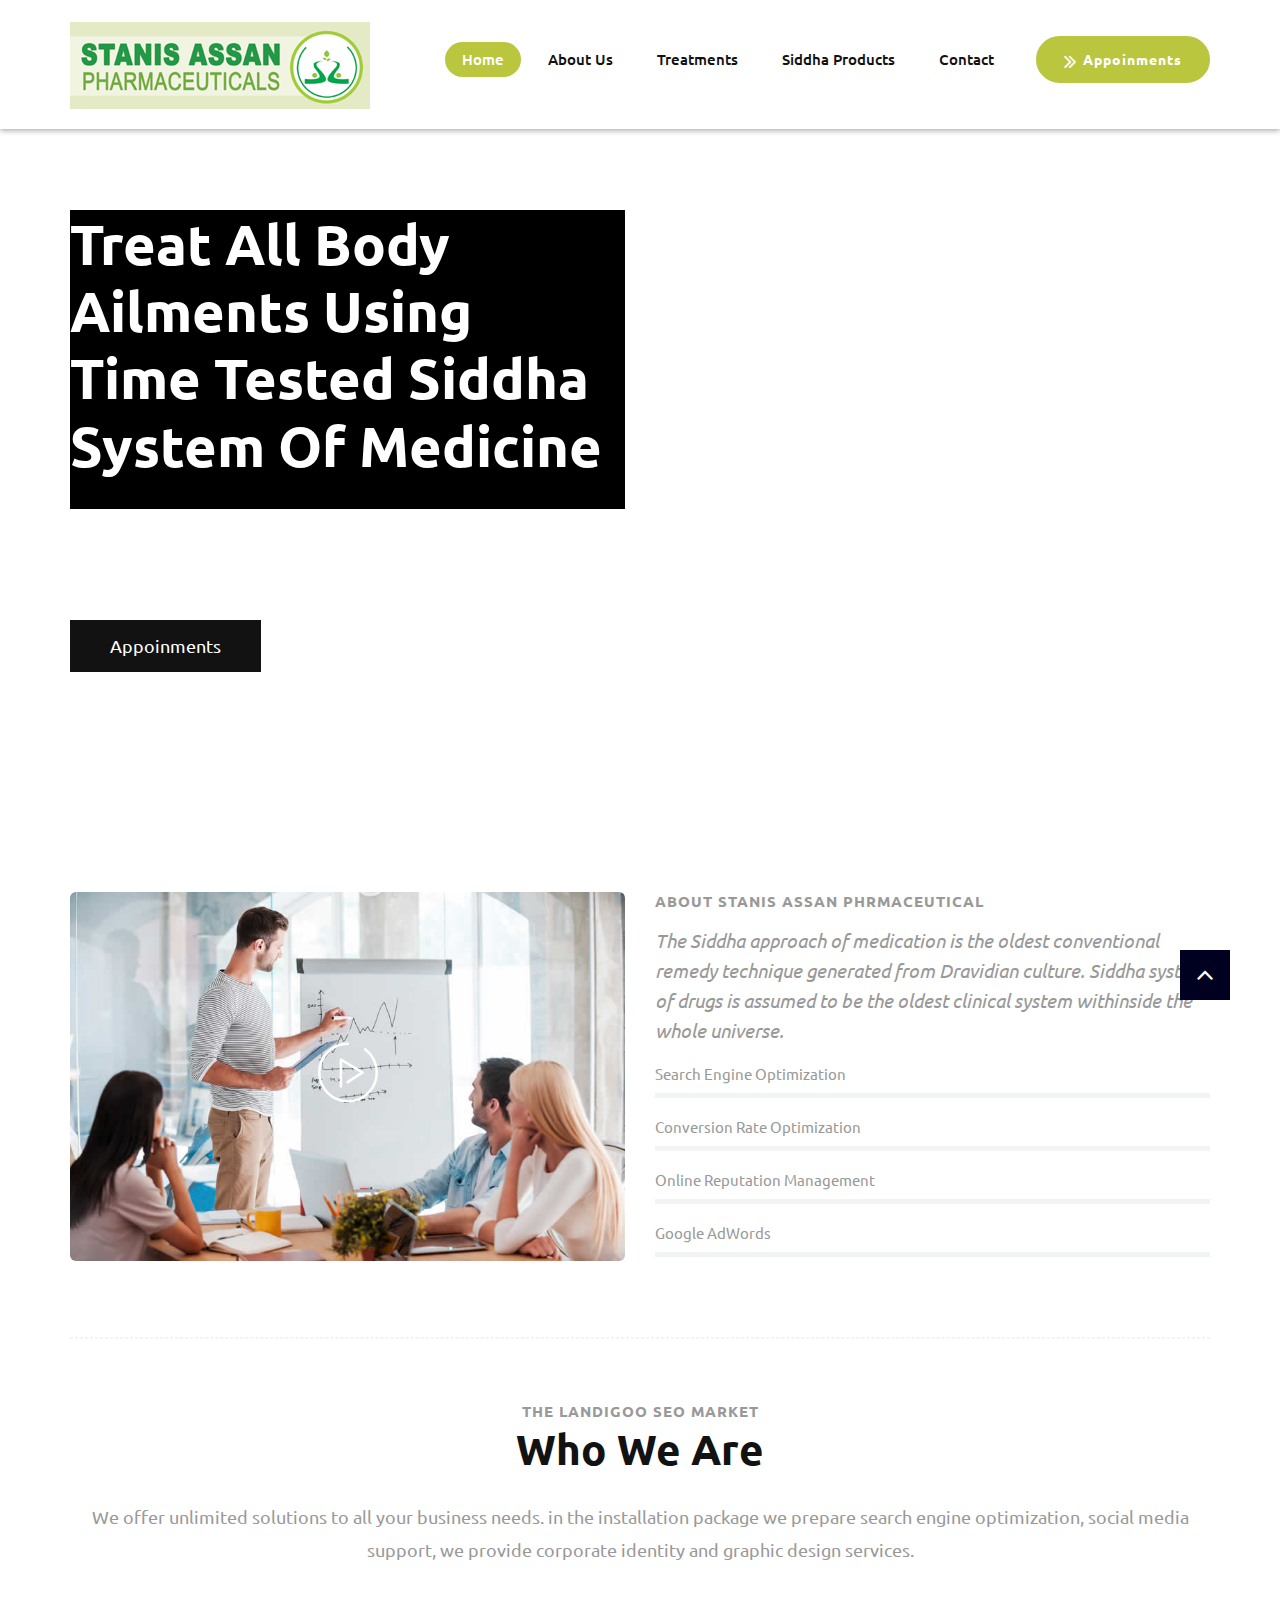
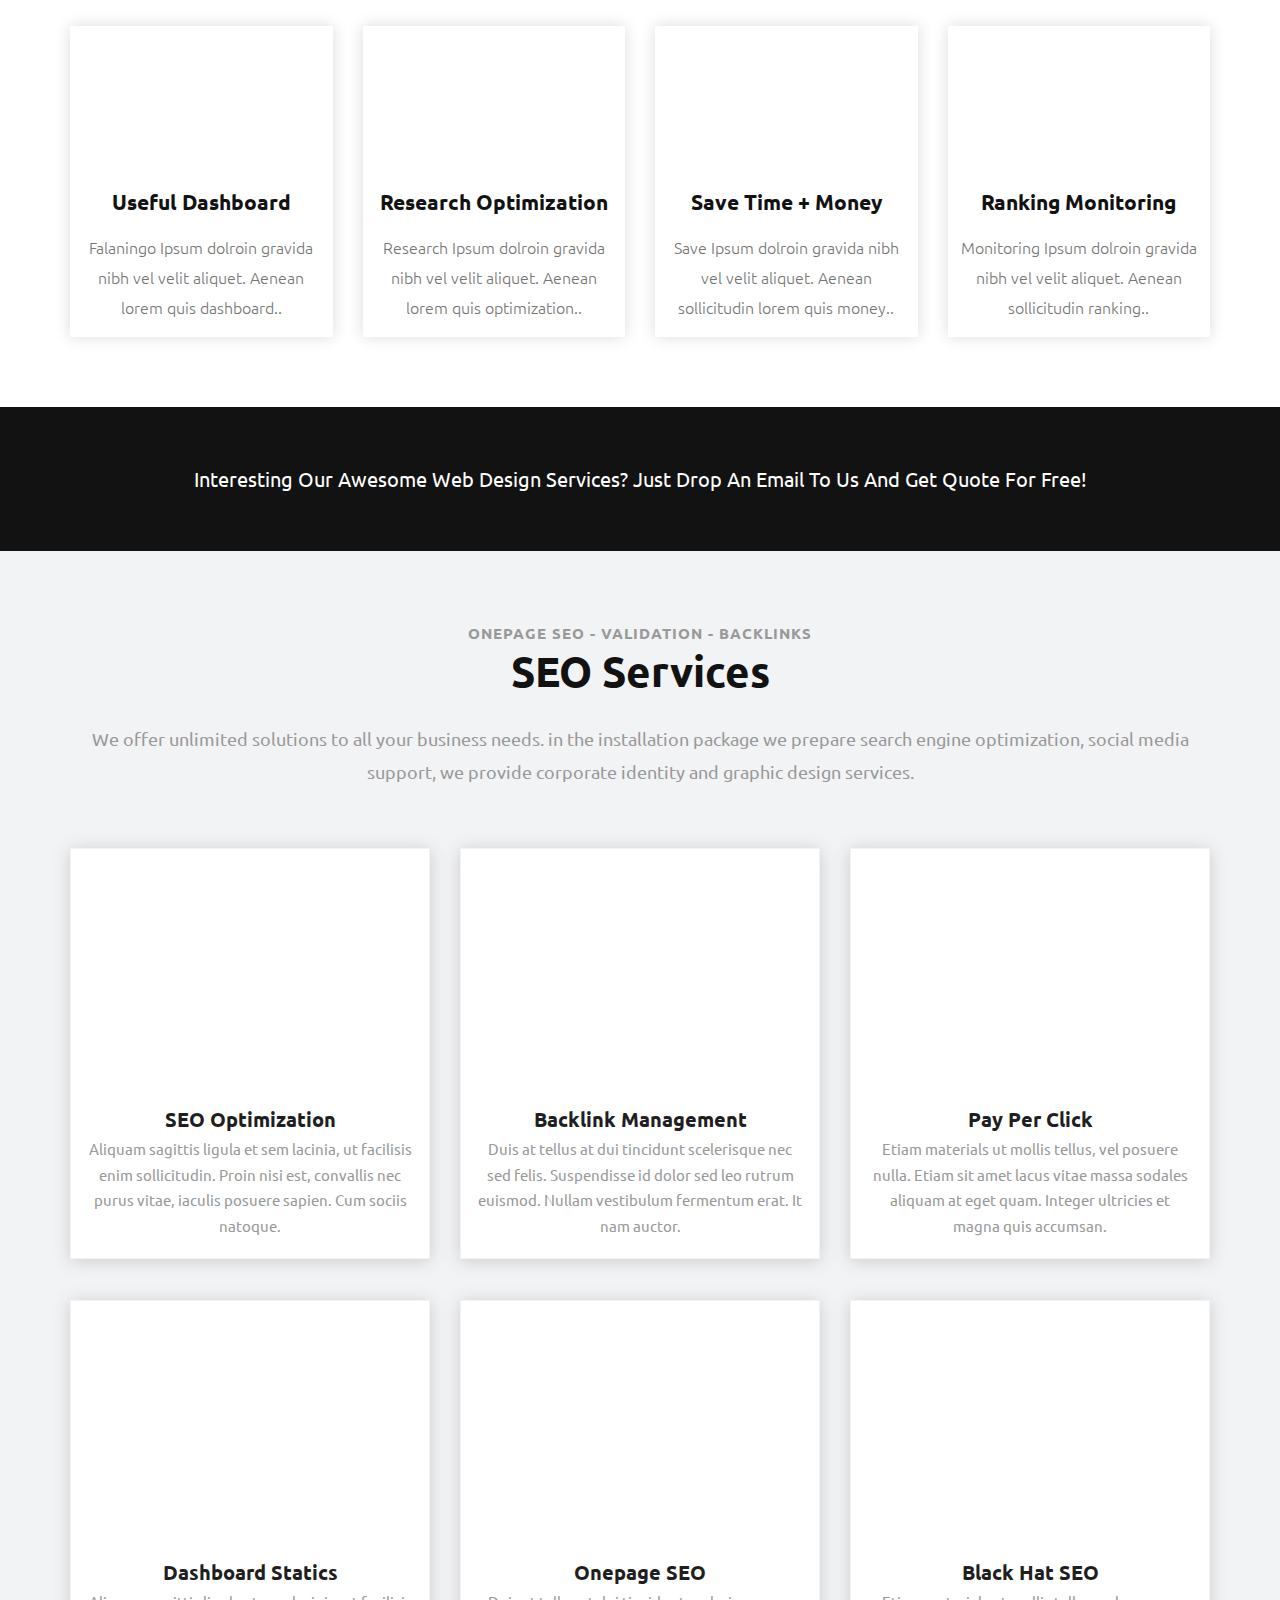
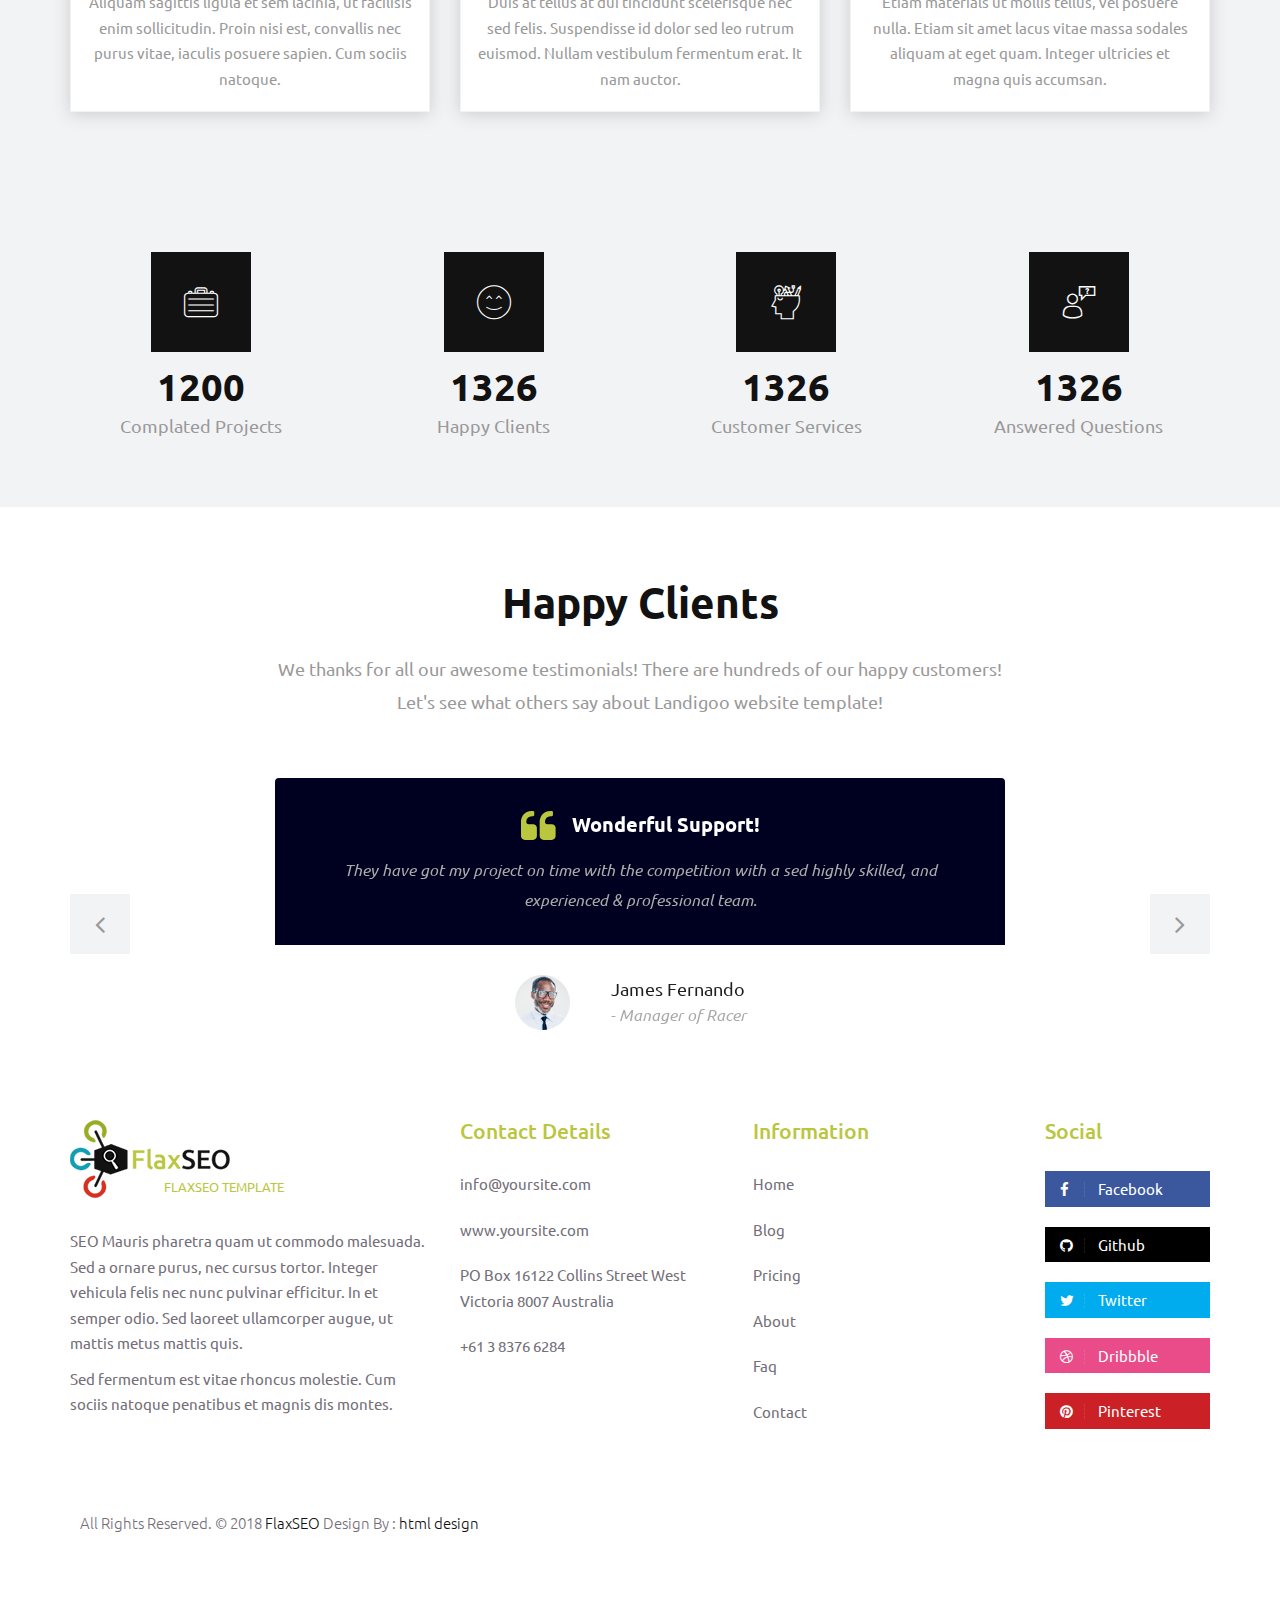
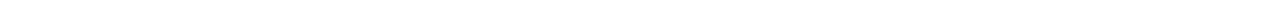
==== commit 29687b58: "logo" ====
--- a/stanis/index.html
+++ b/stanis/index.html
@@ -71,12 +71,13 @@
                 </div>
                 <div id="navbar" class="navbar-collapse collapse">
 					<ul class="nav navbar-nav navbar-right hidden-md hidden-sm hidden-xs">
-                        <li><a class="btn-light btn-radius btn-brd top-btn" href="#"><i class="fa fa-angle-double-right"></i>SEO Analysis</a></li>
+                        <li><a class="btn-light btn-radius btn-brd top-btn" href="#"><i class="fa fa-angle-double-right"></i>Appoinments</a></li>
                     </ul>
                     <ul class="nav navbar-nav navbar-right menu-top">
                         <li><a class="active" href="index.html">Home</a></li>
                         <li><a href="about.html">About Us </a></li>
-                        <li><a href="services.html">Services</a></li>
+                        <li><a href="services.html">Treatments</a></li>
+						<li><a href="services.html">Siddha Products</a></li>
                         <!-- <li><a href="case-study.html">Case Study</a></li>
                         <li><a href="pricing.html">Pricing</a></li> -->
                         <li><a href="contact.html">Contact</a></li>
@@ -91,9 +92,9 @@
             <div class="row">
                 <div class="col-md-6 col-sm-12">
                     <div class="big-tagline">
-                        <h2>Increase Your Ranking<br> on Search Engines</h2>
-                        <p class="lead">With FLaxSEO responsive landing page template, you can showcase your awesome seo services!</p>
-                        <a href="#support" class="btn btn-light btn-radius btn-brd ban-btn">Free SEO Analysis</a>
+                        <h2>Treat all body ailments using <br> time tested  Siddha System of Medicine </h2>
+                        <p class="lead">comprises of Astronomy, Geomagnetic Science, Physiology, Biology, Astrology!</p>
+                        <a href="#support" class="btn btn-light btn-radius btn-brd ban-btn">Appoinments</a>
                     </div>
                 </div>
 
@@ -141,9 +142,9 @@
 
                 <div class="col-md-6 m40">
                     <div class="message-box">
-                        <h4>Awards Winning SEO Company</h4>
-                        <h2>We Are FlaxSeo</h2>
-                        <p class="lead">Quisque eget nisl id nulla sagittis auctor quis id. Aliquam quis vehicula enim, non aliquam risus. Sed a tellus quis mi rhoncus dignissim.</p>
+                        <h4>About Stanis Assan phrmaceutical </h4>
+                        <!-- <h2>We Are FlaxSeo</h2> -->
+                        <p class="lead">The Siddha approach of medication is the oldest conventional remedy technique generated from Dravidian culture. Siddha system of drugs is assumed to be the oldest clinical system withinside the whole universe.</p>
 
                         <div class="skills">
                             <div class="skills-wrapper">
--- a/stanis/css/versions.css
+++ b/stanis/css/versions.css
@@ -737,6 +737,7 @@
     display: block;
     font-size: 56px;
     font-weight: bold;
+	background-color:black;
 }
 
 body.seo_version .magnifier {
